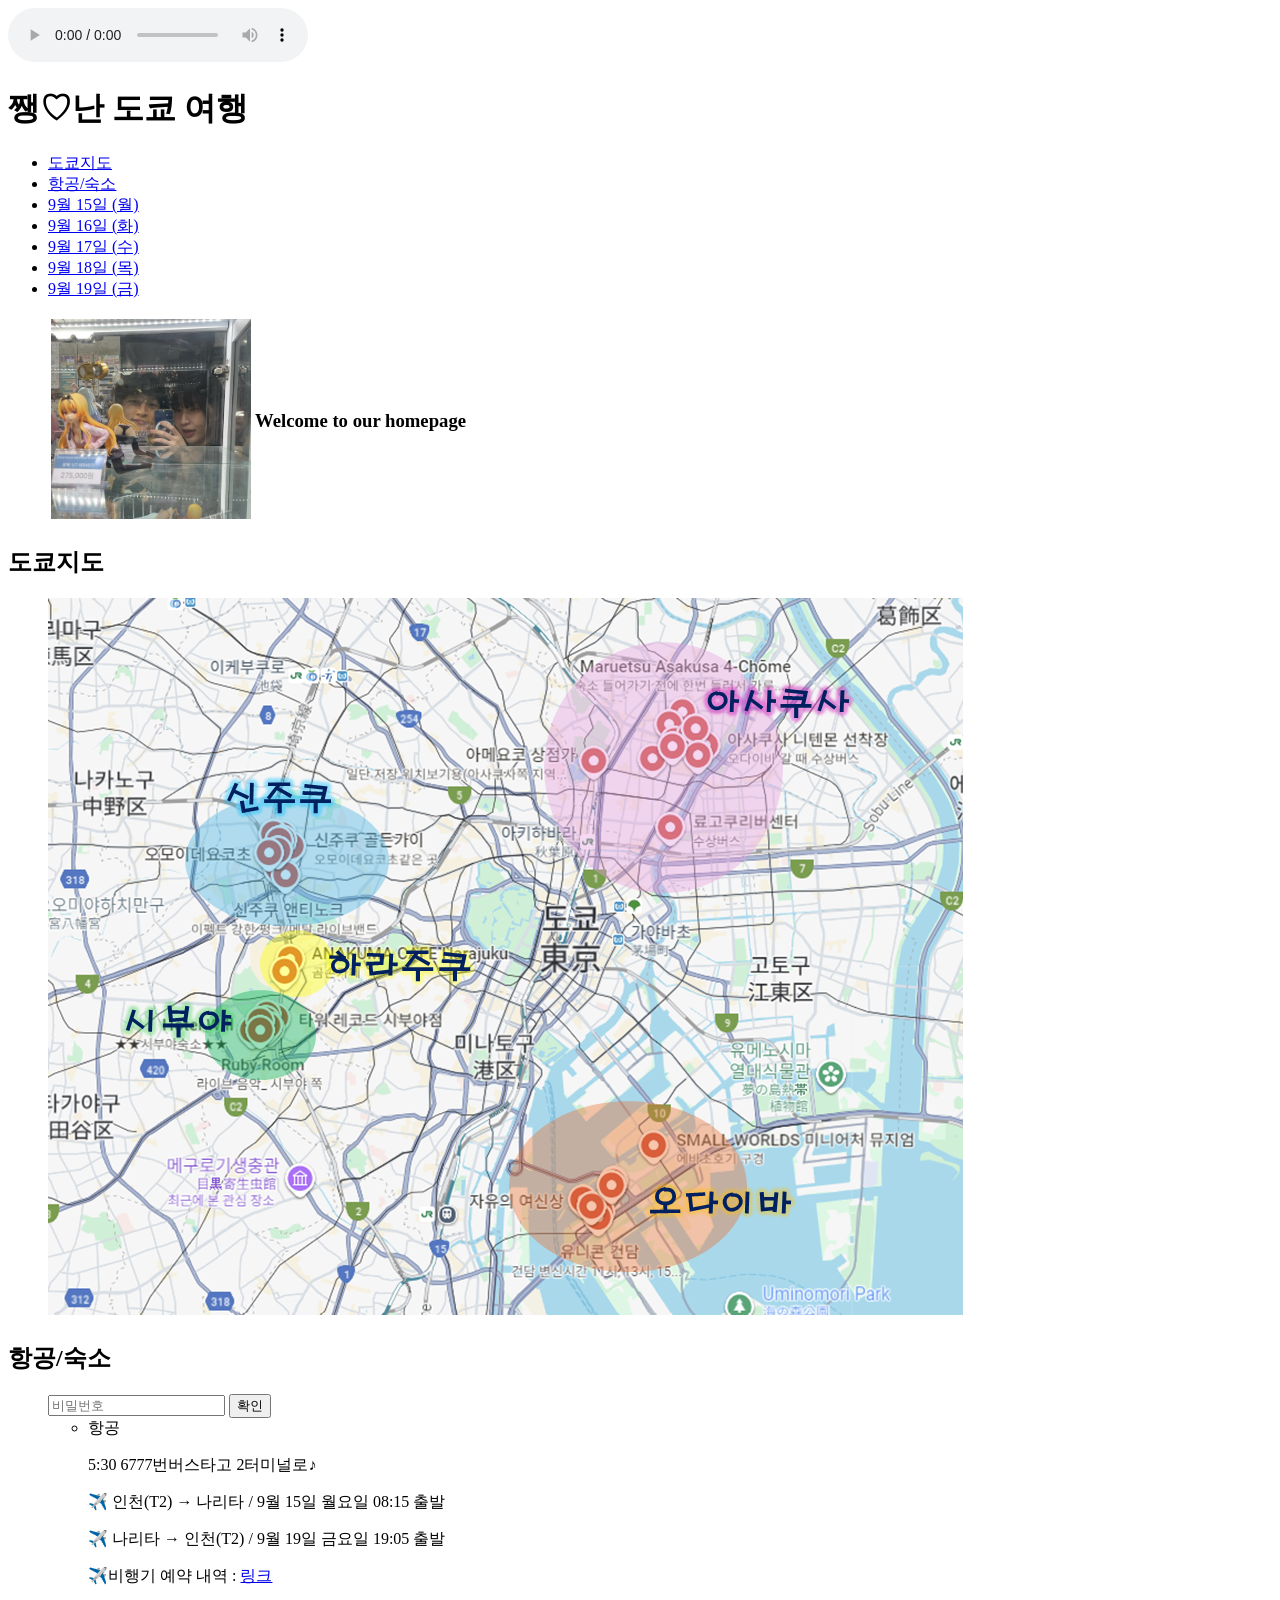
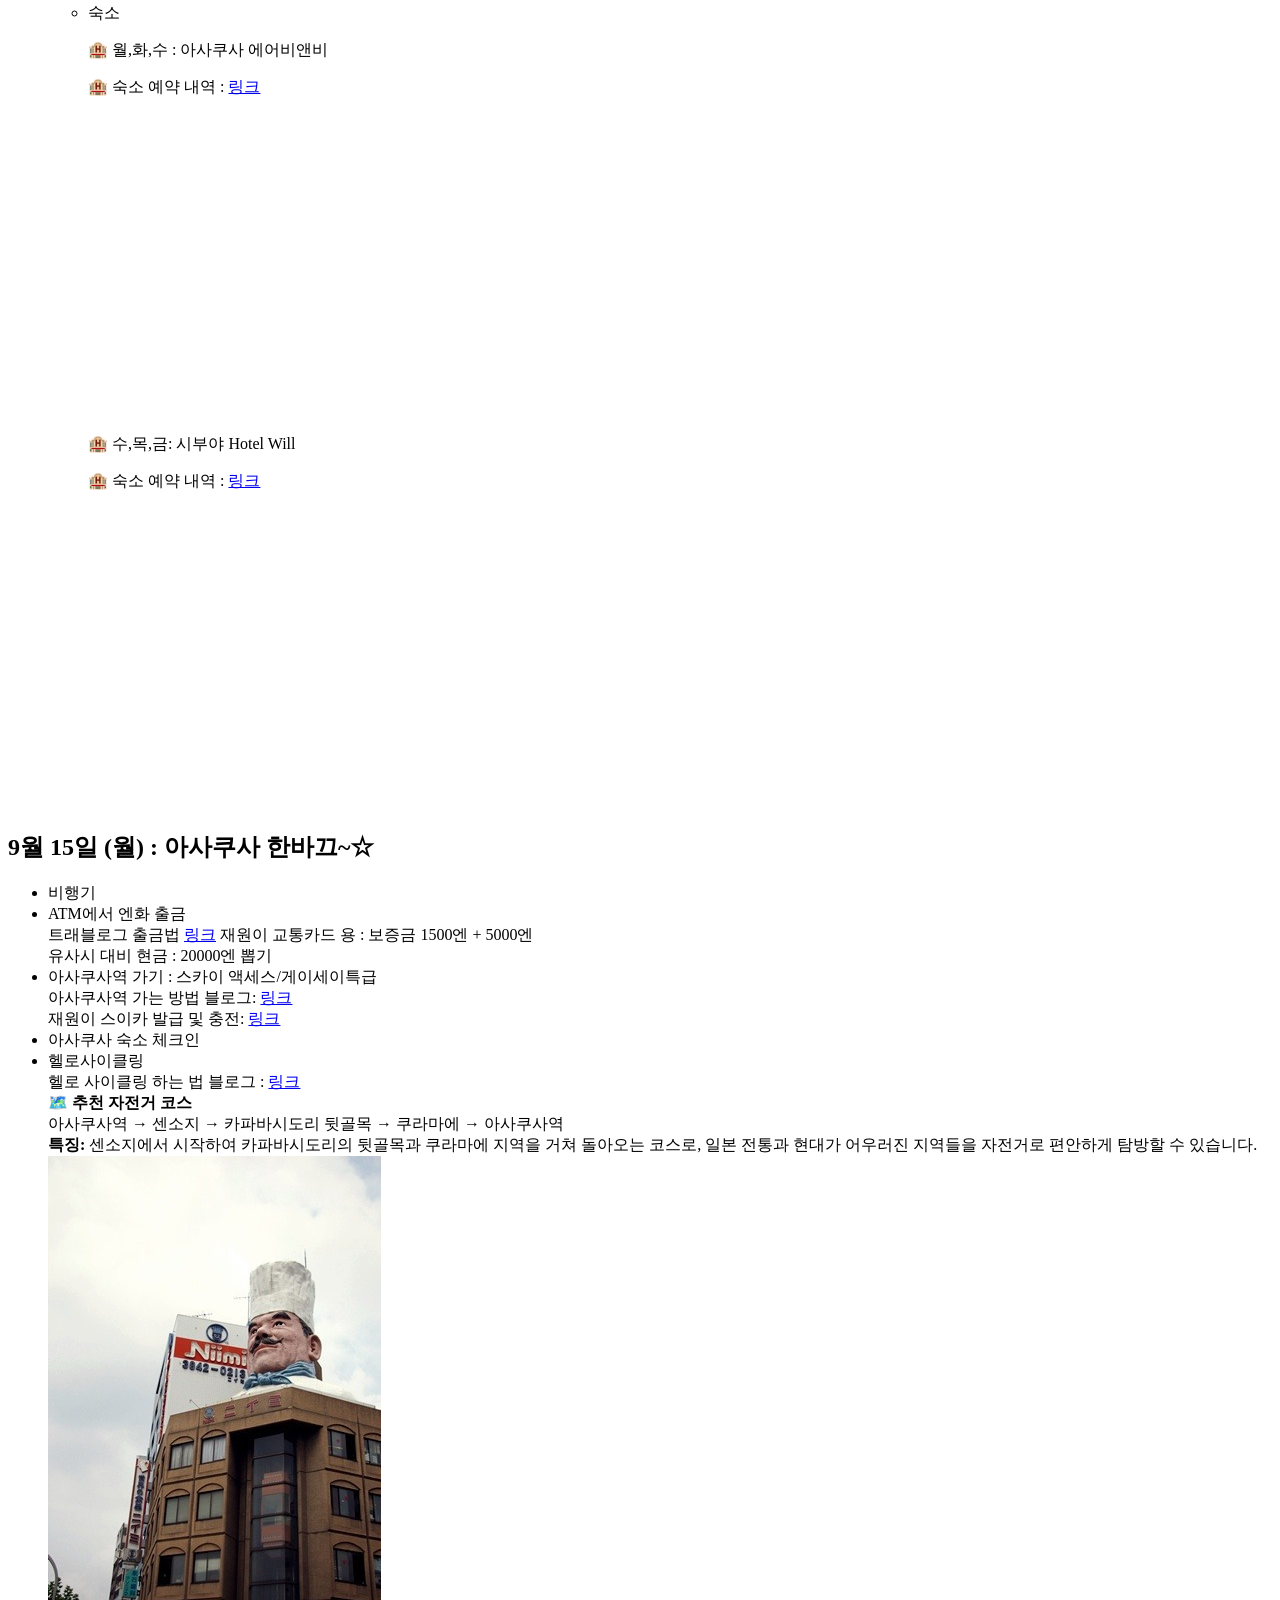
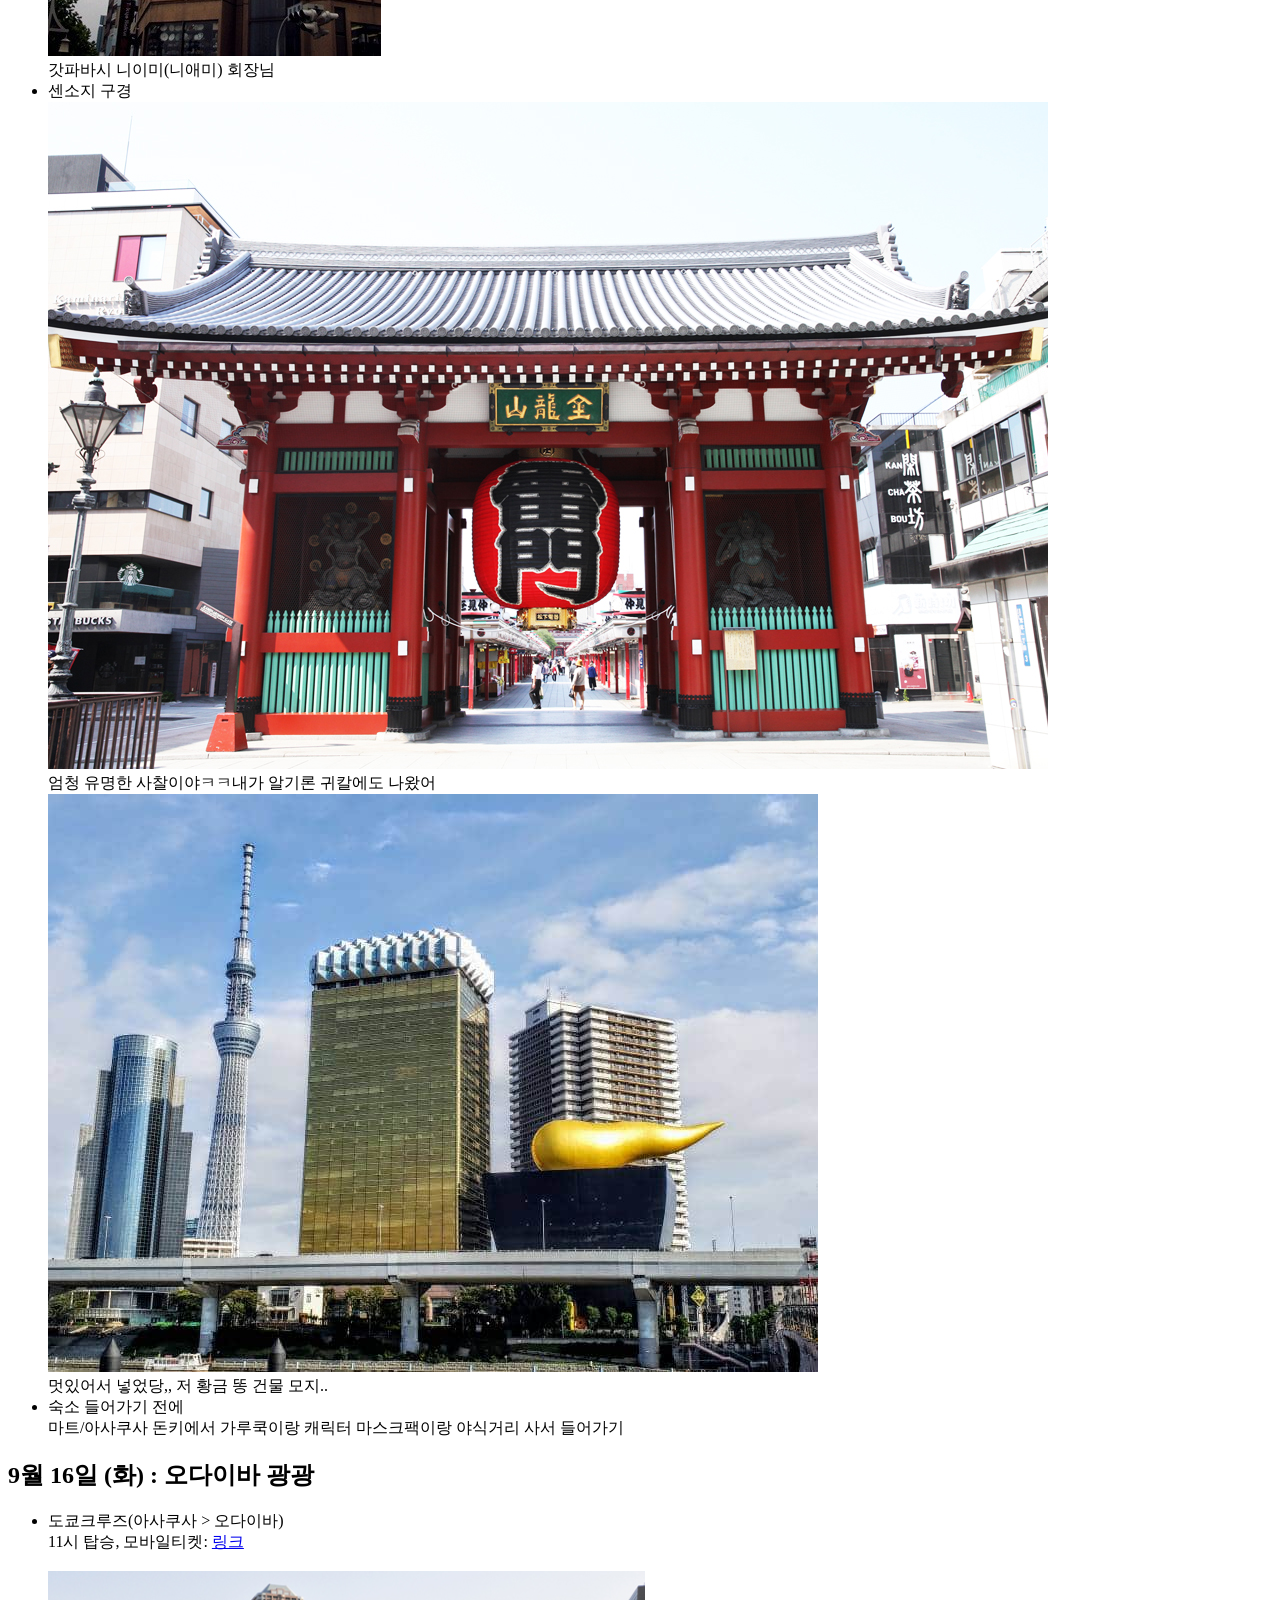
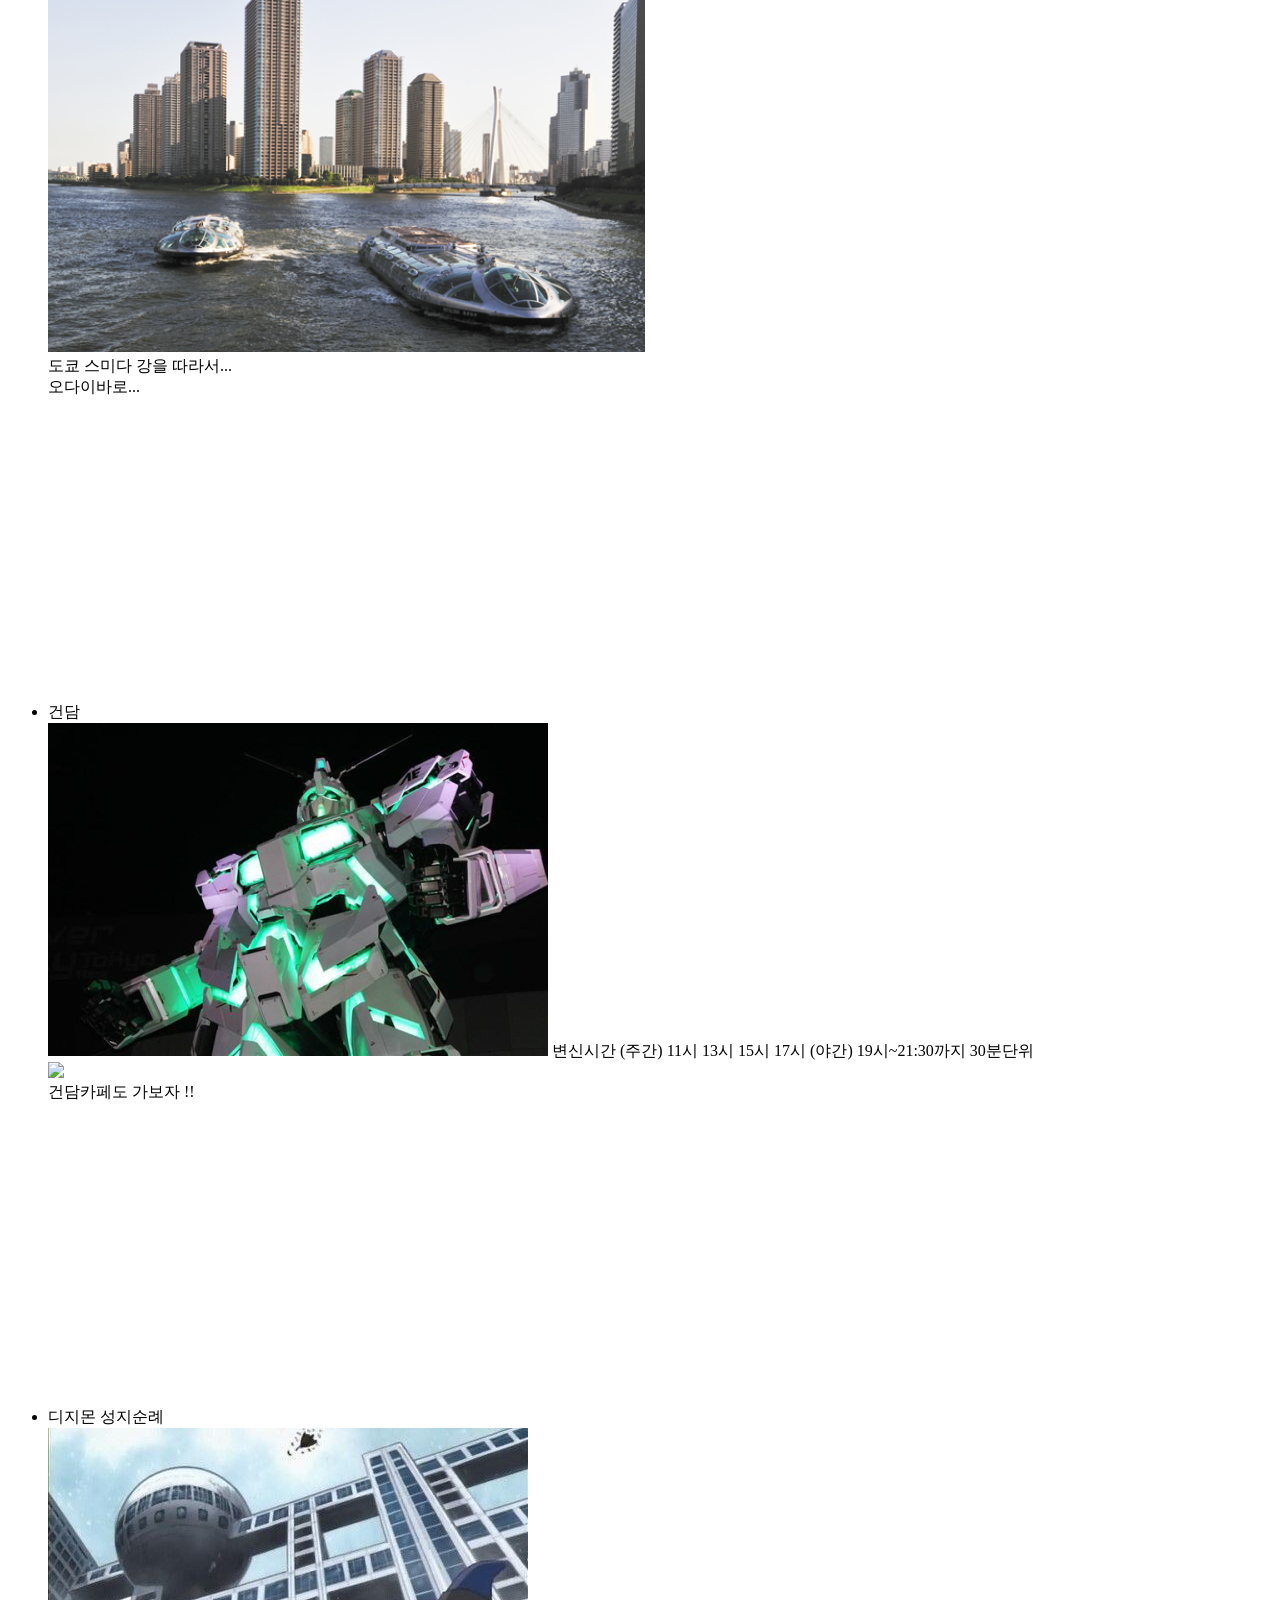
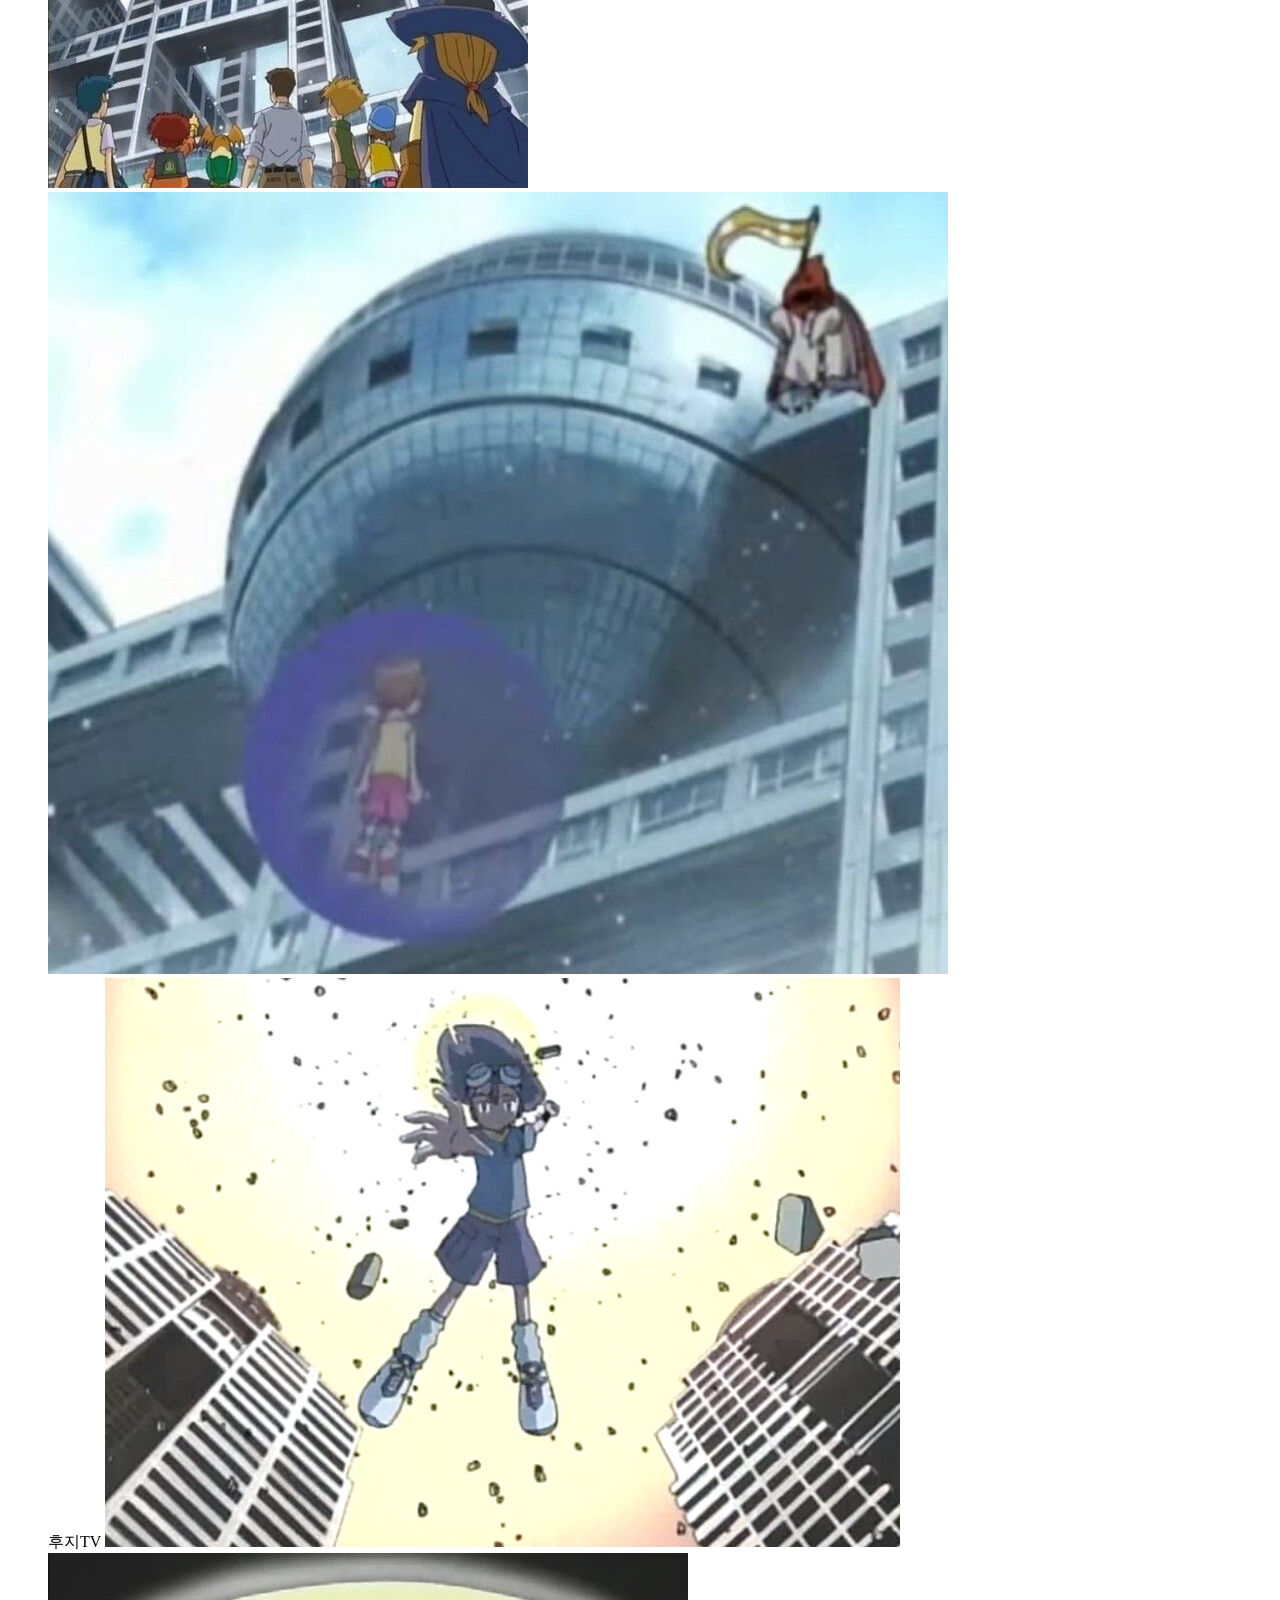
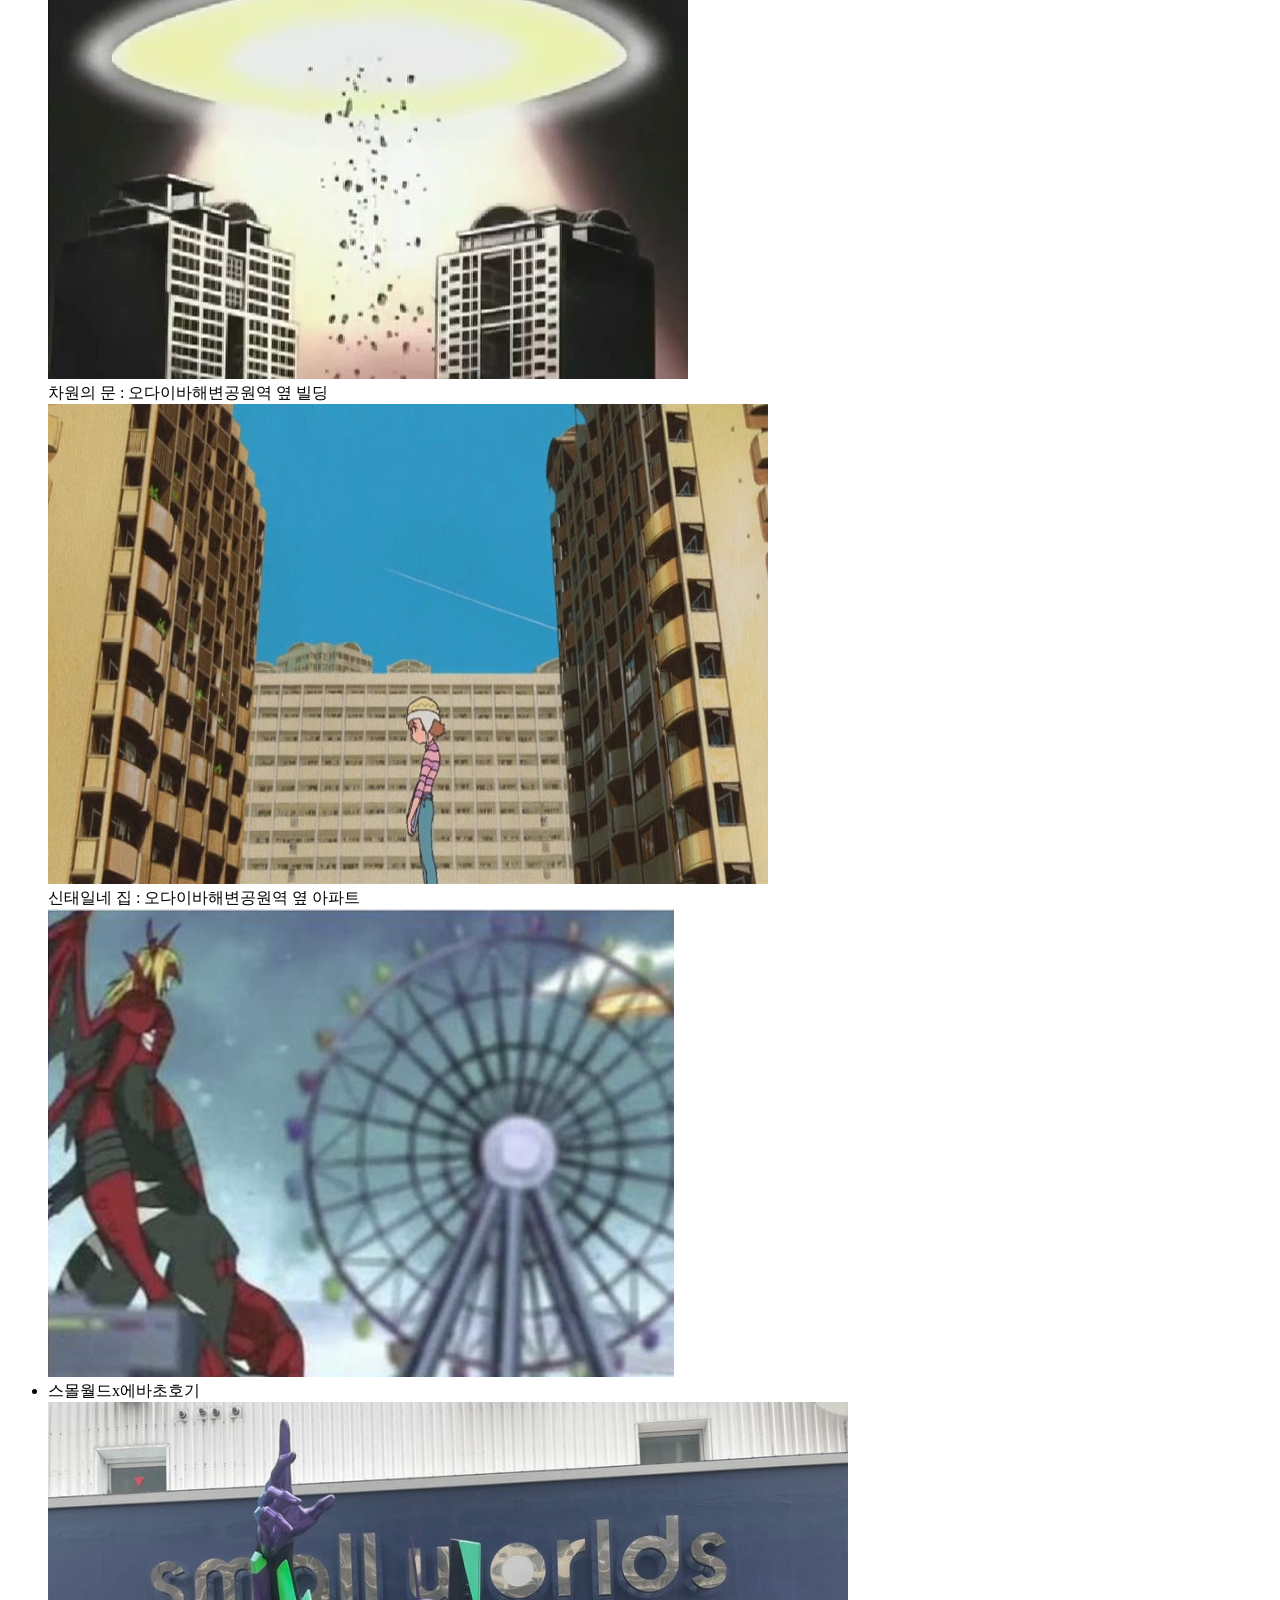
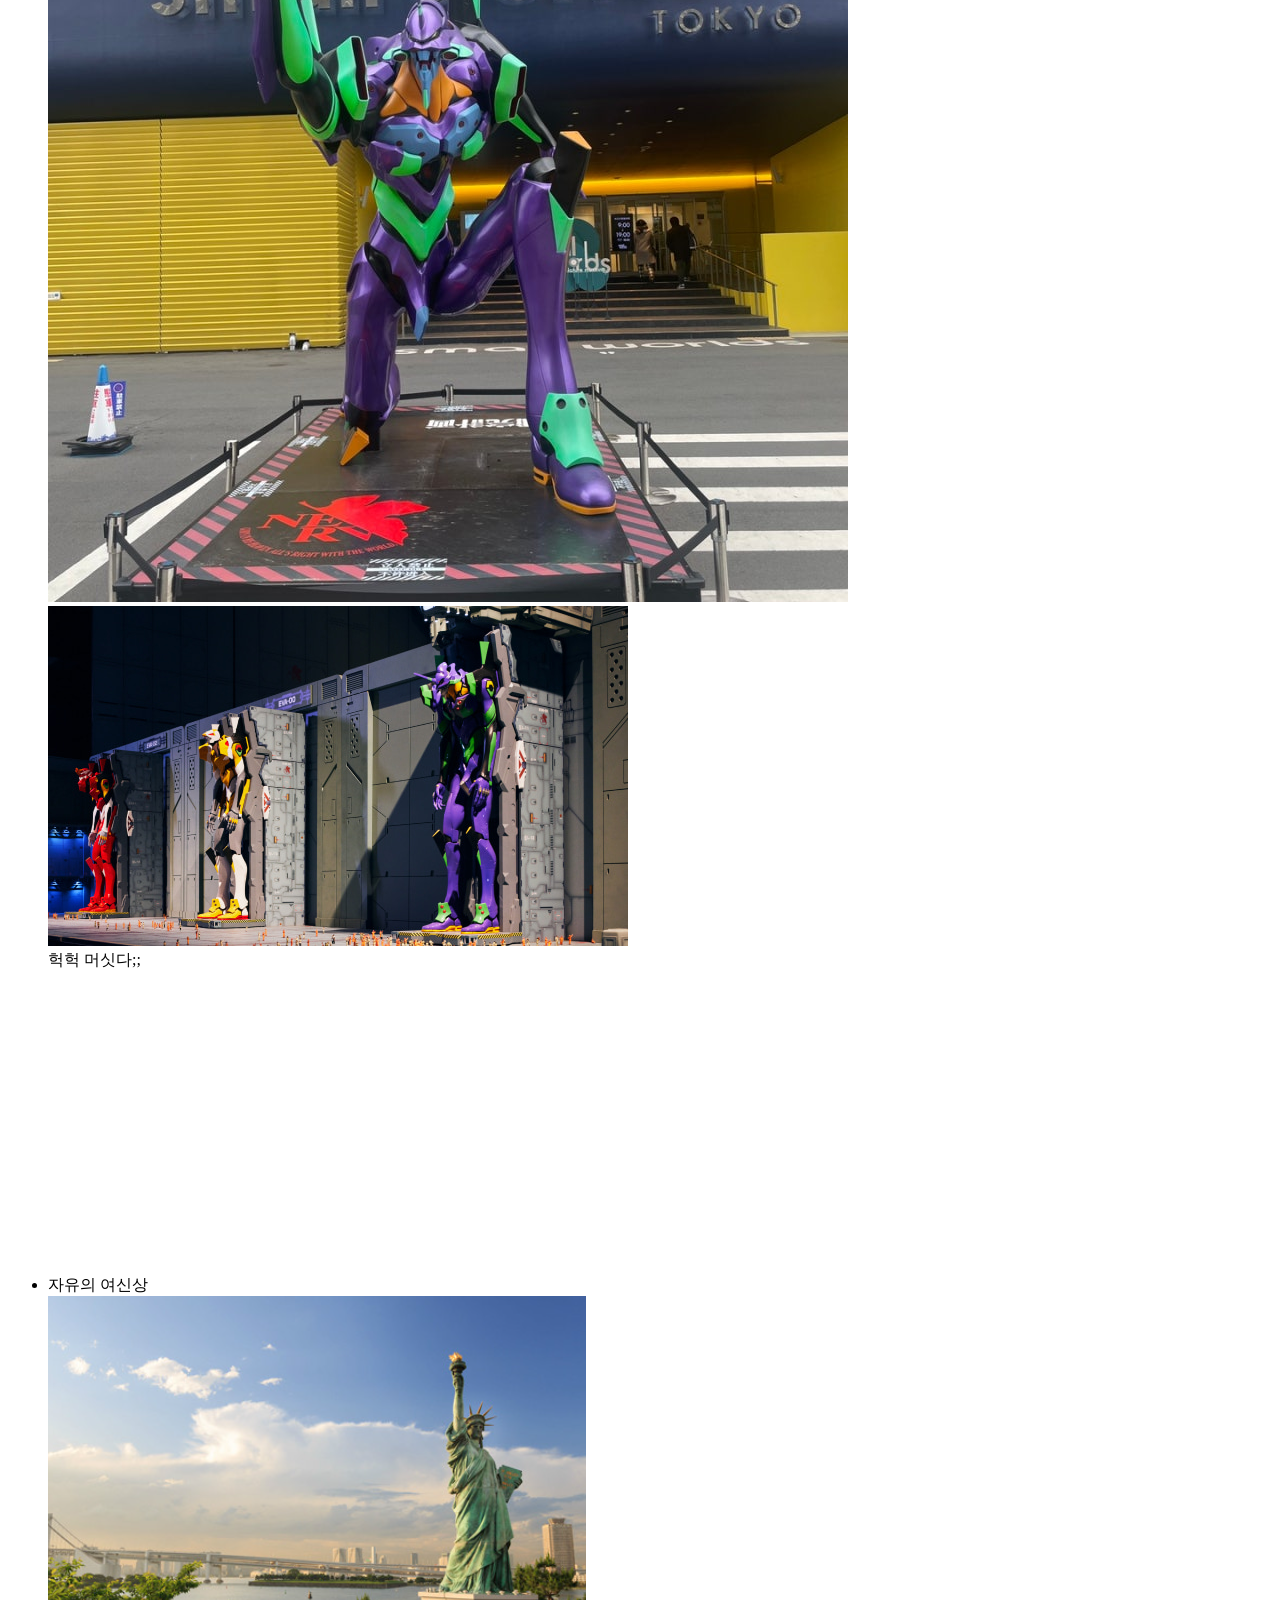
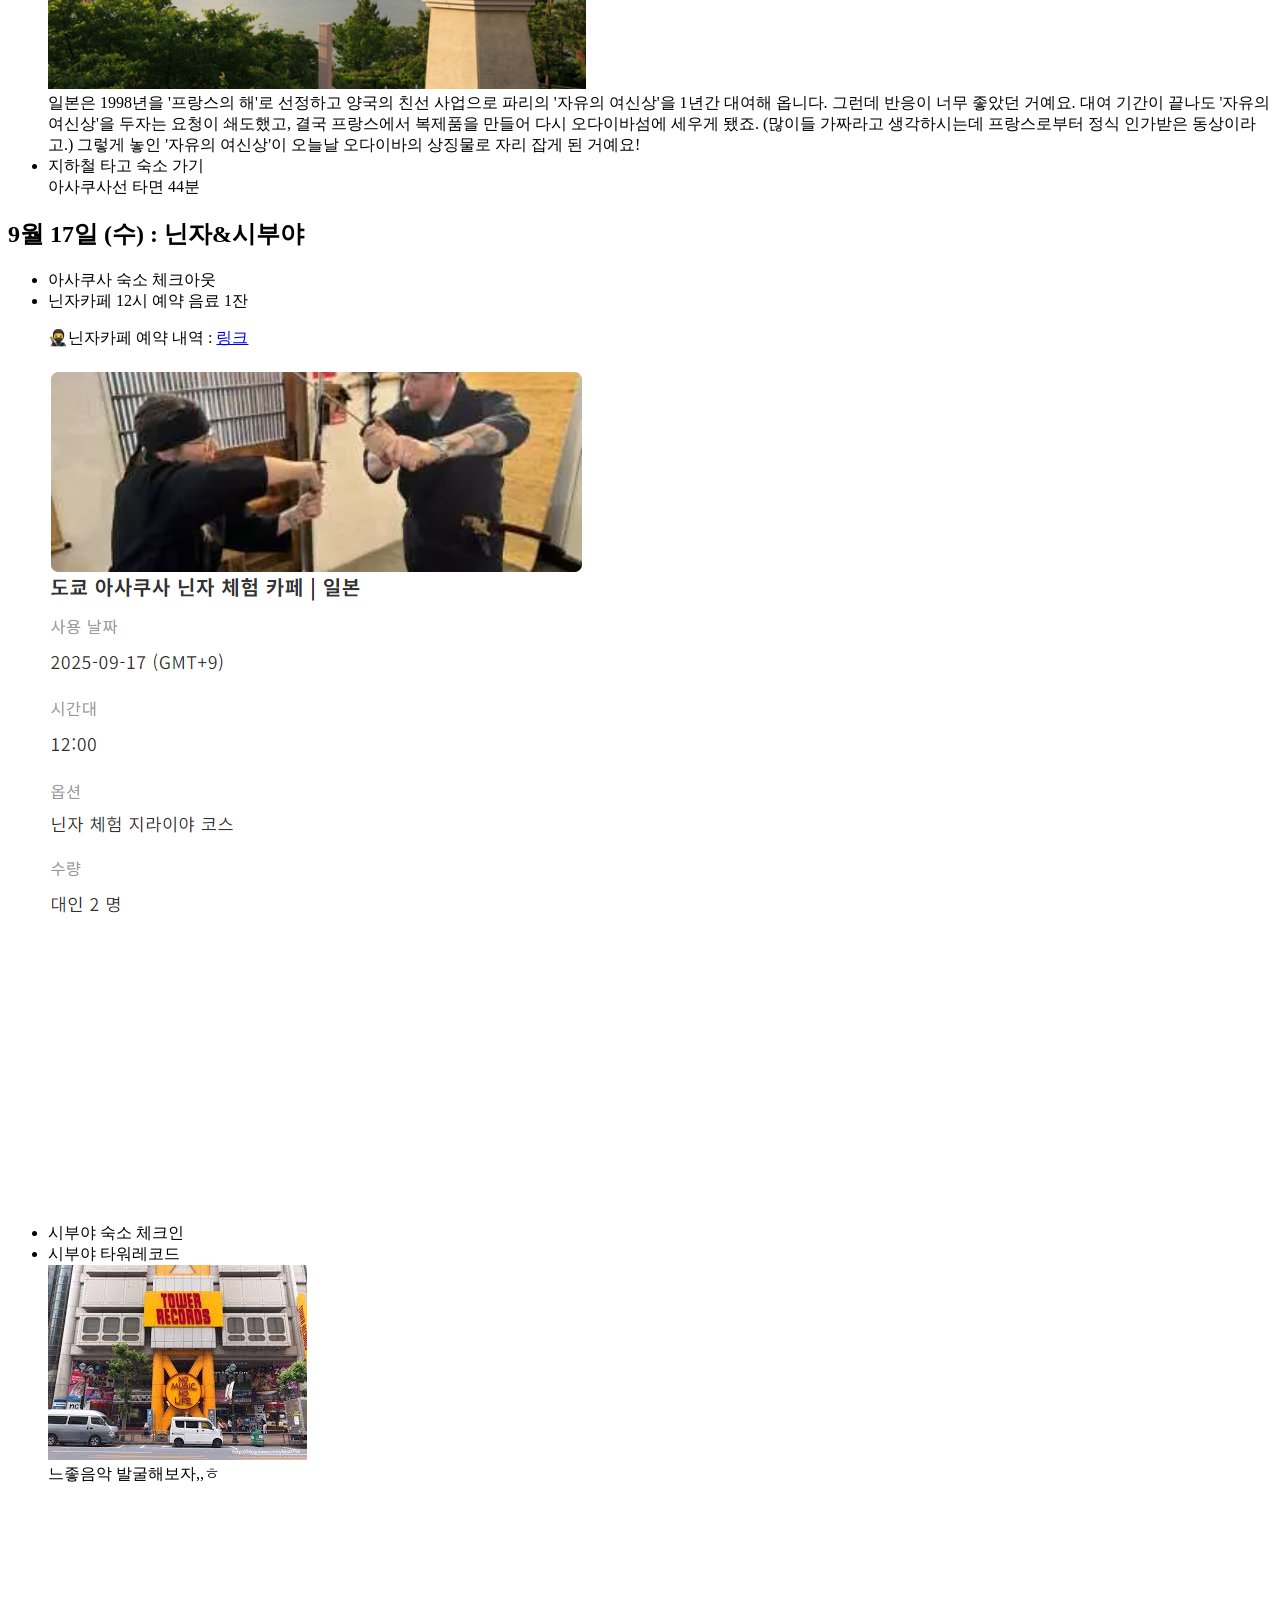
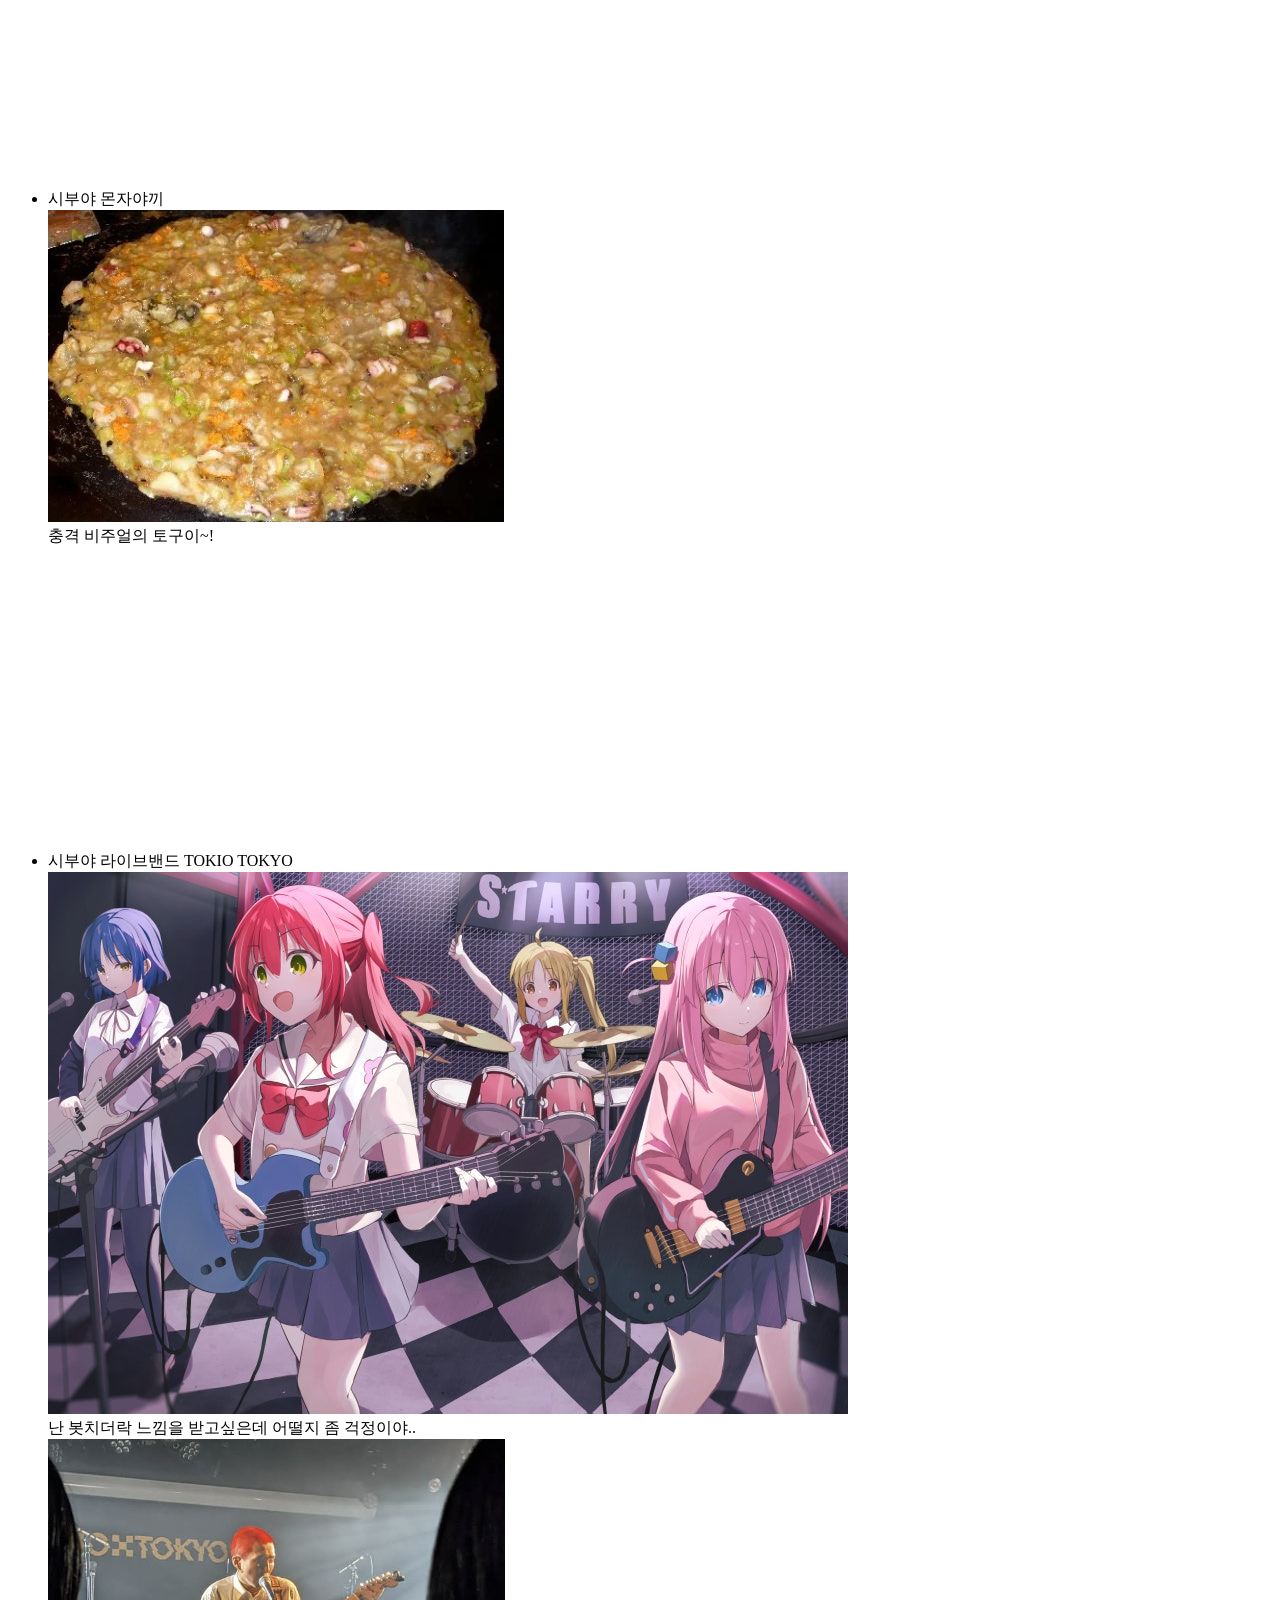
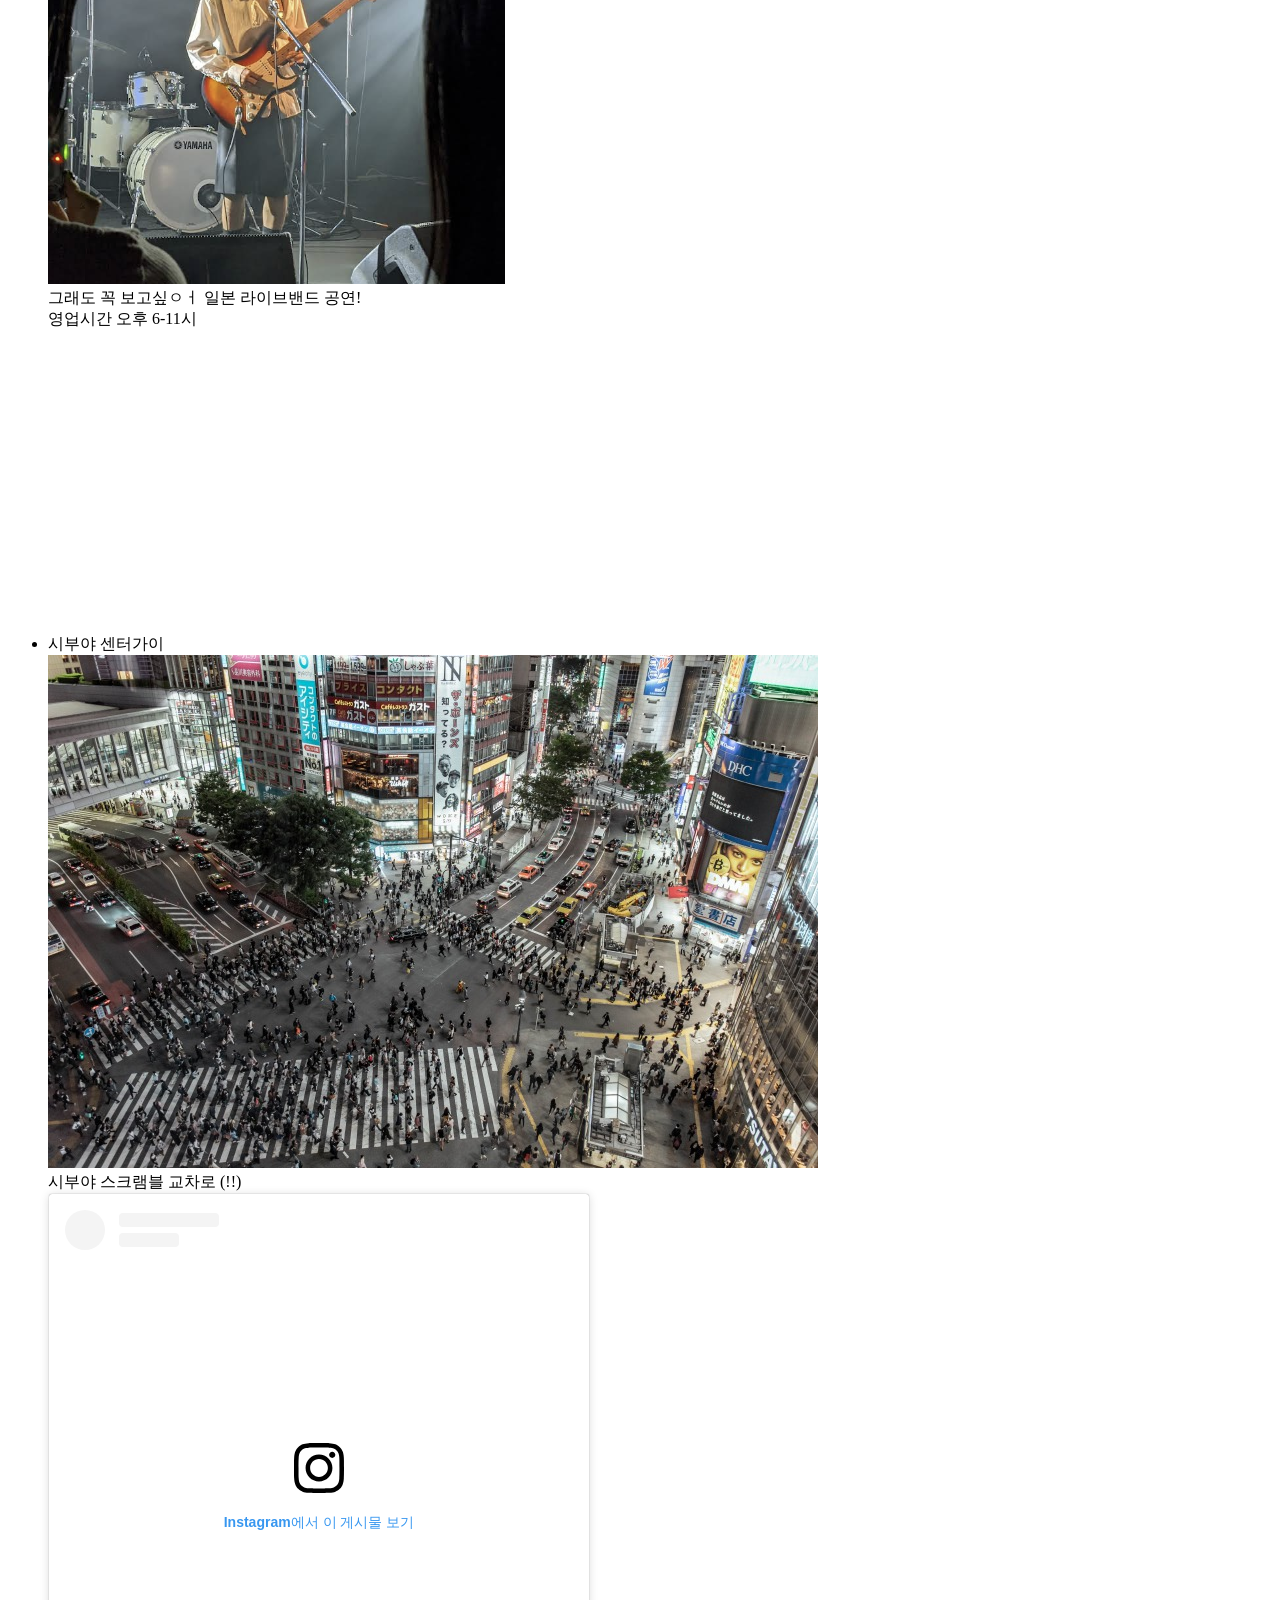
==== 2025.html @ 30880fdd "Update and rename index.html to 2025.html" ====
<!DOCTYPE html>
<html lang="ko">
<head>
<meta charset="UTF-8">
<meta name="viewport" content="width=device-width, initial-scale=1.0">
<title>쨍난도쿄여행</title>
<link rel="stylesheet" href="style_2025.css">
<link rel="apple-touch-icon" sizes="180x180" href="/apple-touch-icon.png">
</head>
  
<body id = '#top'>
 <audio id="audioPlayer" controls loop autoplay>
  <source src="main/에반게리온.mp3" type="audio/mpeg">
 </audio>
  
<header>
  <h1>쨍♡난 도쿄 여행</h1>
</header>

<nav>
  <ul>
    <li><a href="#01">도쿄지도</a></li>
    <li><a href="#day0">항공/숙소</a></li>
    <li><a href="#day1">9월 15일 (월)</a></li>
    <li><a href="#day2">9월 16일 (화)</a></li>
    <li><a href="#day3">9월 17일 (수)</a></li>
    <li><a href="#day4">9월 18일 (목)</a></li>
    <li><a href="#day5">9월 19일 (금)</a></li>
  </ul>
</nav>

<main>

 <section id="00">
    <ul>
      <table class="no-border-table">
      <tr>
        <td class="col-img">
          <img src="profile/쨍난.jpg" width="200px">
        </td>
        <td class="col-text">
          <h3>Welcome to our homepage</h3>
        </td>
      </tr>
      </table>
    </ul>
  </section>
  
  <section id="01">
    <h2>도쿄지도</h2>
    <ul>
    <img src="main/tokyo1.png">
    </ul>
  </section>
  
<section id="day0">
    <h2>항공/숙소</h2>
  <ul>
  <!-- 비밀번호 입력창 -->
  <div class="password-box">
    <input type="password" id="password" placeholder="비밀번호">
    <button id="passwordBtn">확인</button>
  </div>
    <div id="secret" class="hidden-content">
      <ul>
        <li>항공
          <div class="content">
            <p>5:30 6777번버스타고 2터미널로♪</p>
            <p>✈️ 인천(T2) → 나리타 / 9월 15일 월요일 08:15 출발</p>
            <p>✈️ 나리타 → 인천(T2) / 9월 19일 금요일 19:05 출발</p>
            <p>✈️비행기 예약 내역 : <a href="https://mail.google.com/mail/mu/mp/515/#cv/tokyovoucher/1988d167a6b8b844">링크</a></p>
          </div>
        </li>
        <li>숙소
          <div class="content">
            <p>🏨 월,화,수 : 아사쿠사 에어비앤비</p>
            <p>🏨 숙소 예약 내역 : <a href="https://mail.google.com/mail/mu/mp/515/#cv/tokyovoucher/19919bb34c7dfc28">링크</a></p>
            <div class="map-container">
              <iframe src="https://www.google.com/maps/embed?pb=!1m18!1m12!1m3!1d103661.14071897719!2d139.72809185820313!3d35.716118000000016!2m3!1f0!2f0!3f0!3m2!1i1024!2i768!4f13.1!3m3!1m2!1s0x60188ec1f4a38893%3A0xd3f6485878320561!2zMy1jaMWNbWUtMi0xIEFzYWt1c2EsIFRhaXRvIENpdHksIFRva3lvIDExMS0wMDMyIOydvOuzuA!5e0!3m2!1sko!2skr!4v1757074989190!5m2!1sko!2skr" width="300" height="300" style="border:0;" allowfullscreen="" loading="lazy" referrerpolicy="no-referrer-when-downgrade"></iframe>
            </div>
              <p>🏨 수,목,금: 시부야 Hotel Will</p>
              <p>🏨 숙소 예약 내역 : <a href="https://mail.google.com/mail/mu/mp/515/#cv/tokyovoucher/19919bca79834b82">링크</a></p>
            <div class="map-container">
              <iframe src="https://www.google.com/maps/embed?pb=!1m18!1m12!1m3!1d207419.24212882234!2d139.570084328125!3d35.67883246763549!2m3!1f0!2f0!3f0!3m2!1i1024!2i768!4f13.1!3m3!1m2!1s0x60188caa2fdbf35d%3A0x8a3c21a6591ed9cb!2sHotel%20Will!5e0!3m2!1sko!2skr!4v1757075080521!5m2!1sko!2skr" width="300" height="300" style="border:0;" allowfullscreen="" loading="lazy" referrerpolicy="no-referrer-when-downgrade"></iframe>
            </div>
          </div>
        </li>
      </ul>
    </div>
  </ul>
  </section>

  <section id="day1">
    <h2>9월 15일 (월) : 아사쿠사 한바끄~☆</h2>
    <ul>
      <li>비행기</li>
      <li>ATM에서 엔화 출금
        <div class="content">
          트래블로그 출금법 <a href="https://m.blog.naver.com/PostView.naver?blogId=travelwallet&logNo=223092449168&proxyReferer=https:%2F%2Fwww.google.com%2F&trackingCode=external">링크</a>
          재원이 교통카드 용 : 보증금 1500엔 + 5000엔<br>
          유사시 대비 현금 : 20000엔 뽑기
        </div>
      </li>
      <li>아사쿠사역 가기 : 스카이 액세스/게이세이특급
        <div class="content">
          아사쿠사역 가는 방법 블로그: <a href="https://blog.naver.com/c131444/223944626950">링크</a>
          <br>재원이 스이카 발급 및 충전: <a href="https://m.blog.naver.com/PostView.naver?blogId=lia_il&logNo=223382134183&proxyReferer=https:%2F%2Fwww.google.com%2F&trackingCode=external">링크</a>
        </div>
      </li>
      <li>아사쿠사 숙소 체크인</li>
      <li>헬로사이클링
        <div class="content">
          헬로 사이클링 하는 법 블로그 : <a href="https://blog.naver.com/mujun_kim/223240915536">링크</a>
          <br><b>🗺️ 추천 자전거 코스</b><br>
          아사쿠사역 → 센소지 → 카파바시도리 뒷골목 → 쿠라마에 → 아사쿠사역<br>
          <b>특징:</b> 센소지에서 시작하여 카파바시도리의 뒷골목과 쿠라마에 지역을 거쳐 돌아오는 코스로, 일본 전통과 현대가 어우러진 지역들을 자전거로 편안하게 탐방할 수 있습니다.<br>
          <img src="0915/IMG_8761.jpeg"><br>
          갓파바시 니이미(니애미) 회장님<br>
        </div>
      </li>
      <li>센소지 구경
        <div class="content">
          <img src="0915/0915_1.jpg"><br>
          엄청 유명한 사찰이야ㅋㅋ내가 알기론 귀칼에도 나왔어<br>
          <img src="0915/0915_2.jpg"><br>
          멋있어서 넣었당,, 저 황금 똥 건물 모지..
        </div>
      </li>
      <li>숙소 들어가기 전에
        <div class="content">
        마트/아사쿠사 돈키에서 가루쿡이랑 캐릭터 마스크팩이랑 야식거리 사서 들어가기 
        </div>
      </li>
    </ul>
  </section>

  <section id="day2">
    <h2>9월 16일 (화) : 오다이바 광광</h2>
    <ul>
      <li>도쿄크루즈(아사쿠사 > 오다이바)
        <div class="content">
          11시 탑승, 모바일티켓: <a href="https://quickticket.moala.fun/books?id=ef71d6a9-a91c-456f-9ec4-4ed32c27f8d4">링크</a><br>
          <br><img src="0916/sumida.png"><br>
          도쿄 스미다 강을 따라서...<br>
          오다이바로...<br>
          <div class="map-container">
            <iframe src="https://www.google.com/maps/embed?pb=!1m18!1m12!1m3!1d809.8895795828621!2d139.79850566678067!3d35.71248519594947!2m3!1f0!2f0!3f0!3m2!1i1024!2i768!4f13.1!3m3!1m2!1s0x60188ec47f298a41%3A0x304e9b1688338d74!2z7JWE7IKs7L-g7IKsIOuLiO2FkOuqrCDshKDssKnsnqU!5e0!3m2!1sko!2skr!4v1757216198646!5m2!1sko!2skr" width="300" height="300" style="border:0;" allowfullscreen="" loading="lazy" referrerpolicy="no-referrer-when-downgrade"></iframe>
          </div>
        </div>
      </li>
      <li>건담
        <div class="content">
          <img src="0916/jumdan.jpg">
          변신시간 (주간) 11시 13시 15시 17시 (야간) 19시~21:30까지 30분단위<br>
          <img src="0916/jumdam2.jpeg"><br>
          건담카페도 가보자 !!<br>
          <div class="map-container">
            <iframe src="https://www.google.com/maps/embed?pb=!1m18!1m12!1m3!1d207419.24212882234!2d139.570084328125!3d35.67883246763549!2m3!1f0!2f0!3f0!3m2!1i1024!2i768!4f13.1!3m3!1m2!1s0x601889f9d3522d23%3A0xf850caf38214ddd9!2z6rG064u067Kg7J207IqkIOuPhOy_hA!5e0!3m2!1sko!2skr!4v1757250117125!5m2!1sko!2skr" width="400" height="300" style="border:0;" allowfullscreen="" loading="lazy" referrerpolicy="no-referrer-when-downgrade"></iframe>
          </div>
        </div>
      </li>
      <li>디지몬 성지순례
        <div class="content">
          <img src="0916/digimon1.jpg"><br>
          <img src="0916/digimon3.jpg"><br>
          후지TV
          <img src="0916/digimon4.png"><br>
          <img src="0916/digimon7.jpg"><br>
          차원의 문 : 오다이바해변공원역 옆 빌딩<br>
          <img src="0916/digimon8.jpg"><br>
          신태일네 집 : 오다이바해변공원역 옆 아파트<br>
          <img src="0916/digimon5.png"><br>
        </div>
      </li>
      <li>스몰월드x에바초호기
        <div class="content">
          <img src="0916/eva1.jpeg"><br>
          <img src="0916/eva2.jpg"><br>
          헉헉 머싯다;;
          <div class="map-container">
            <iframe src="https://www.google.com/maps/embed?pb=!1m18!1m12!1m3!1d103709.62106441117!2d139.6524817890625!3d35.67883246763549!2m3!1f0!2f0!3f0!3m2!1i1024!2i768!4f13.1!3m3!1m2!1s0x601889e79b851265%3A0x2f700d5e68285182!2zU01BTEwgV09STERTIOuvuOuLiOyWtOyymCDrrqTsp4Dsl4Q!5e0!3m2!1sko!2skr!4v1757330574586!5m2!1sko!2skr" width="400" height="300" style="border:0;" allowfullscreen="" loading="lazy" referrerpolicy="no-referrer-when-downgrade"></iframe>
          </div>
        </div>
      </li>
      <li>자유의 여신상
        <div class="content">
          <img src="0916/free.png"><br>
          일본은 1998년을 '프랑스의 해'로 선정하고 양국의 친선 사업으로 파리의 '자유의 여신상'을 1년간 대여해 옵니다. 그런데 반응이 너무 좋았던 거예요. 대여 기간이 끝나도 '자유의 여신상'을 두자는 요청이 쇄도했고, 결국 프랑스에서 복제품을 만들어 다시 오다이바섬에 세우게 됐죠. (많이들 가짜라고 생각하시는데 프랑스로부터 정식 인가받은 동상이라고.) 그렇게 놓인 '자유의 여신상'이 오늘날 오다이바의 상징물로 자리 잡게 된 거예요!
        </div>
      </li>
      <li>지하철 타고 숙소 가기
        <div class="content">
          아사쿠사선 타면 44분
        </div>
      </li>
    </ul>
  </section>

  <section id="day3">
    <h2>9월 17일 (수) : 닌자&시부야</h2>
    <ul>
      <li>아사쿠사 숙소 체크아웃</li>
      <li>닌자카페 12시 예약 음료 1잔
        <div class="content">
          <p>🥷닌자카페 예약 내역 : <a href="https://mail.google.com/mail/mu/mp/515/#cv/tokyovoucher/198e19f908e83728">링크</a></p>
          <img src="0917/ninja.png">
          <div class="map-container">
            <iframe src="https://www.google.com/maps/embed?pb=!1m18!1m12!1m3!1d207419.24212882234!2d139.570084328125!3d35.67883246763549!2m3!1f0!2f0!3f0!3m2!1i1024!2i768!4f13.1!3m3!1m2!1s0x60188e94e1c3d06f%3A0x6aeef619cd1e1524!2sNinja%20Experience%20Cafe%20Asakusa%20In%20Tokyo!5e0!3m2!1sko!2skr!4v1757250170881!5m2!1sko!2skr" width="400" height="300" style="border:0;" allowfullscreen="" loading="lazy" referrerpolicy="no-referrer-when-downgrade"></iframe>
          </div>
        </div>
      </li>
      <li>시부야 숙소 체크인</li>
      <li>시부야 타워레코드
        <div class="content">
          <img src="0917/tower.jpeg"><br>
          느좋음악 발굴해보자,,ㅎ
          <div class="map-container">
           <iframe src="https://www.google.com/maps/embed?pb=!1m18!1m12!1m3!1d3241.6130187224926!2d139.69851031136594!3d35.66190487247919!2m3!1f0!2f0!3f0!3m2!1i1024!2i768!4f13.1!3m3!1m2!1s0x60188ca87eba86d5%3A0xc878b2fe3fed54f0!2z7YOA7JuMIOugiOy9lOuTnCDsi5zrtoDslbzsoJA!5e0!3m2!1sko!2skr!4v1757331106709!5m2!1sko!2skr" width="400" height="300" style="border:0;" allowfullscreen="" loading="lazy" referrerpolicy="no-referrer-when-downgrade"></iframe> 
          </div>
      </li>
      <li>시부야 몬자야끼
        <div class="content">
          <img src="0917/monja.png"><br>
            충격 비주얼의 토구이~!<br>
            <div class="map-container">
             <iframe src="https://www.google.com/maps/embed?pb=!1m18!1m12!1m3!1d207419.24212882234!2d139.570084328125!3d35.67883246763549!2m3!1f0!2f0!3f0!3m2!1i1024!2i768!4f13.1!3m3!1m2!1s0x60188d5cd4b42aa1%3A0x1b75d283cc22eeba!2z7Lig7YKk7Iuc66eI66qs7J6QIOyYpOy9lOqyjCDsi5zrtoDslbw!5e0!3m2!1sko!2skr!4v1757331226906!5m2!1sko!2skr" width="400" height="300" style="border:0;" allowfullscreen="" loading="lazy" referrerpolicy="no-referrer-when-downgrade"></iframe>
            </div>
        </div>
      </li>
      <li>시부야 라이브밴드 TOKIO TOKYO
        <div class="content">
          <img src="0917/rubyroom2.jpg"><br>
            난 봇치더락 느낌을 받고싶은데 어떨지 좀 걱정이야..<br>
          <img src="0917/live.png"><br>
            그래도 꼭 보고싶ㅇㅓ 일본 라이브밴드 공연!<br>
            영업시간 오후 6-11시
          <div class="map-container">
            <iframe src="https://www.google.com/maps/embed?pb=!1m18!1m12!1m3!1d3241.587514025552!2d139.69898649999996!3d35.66253309999998!2m3!1f0!2f0!3f0!3m2!1i1024!2i768!4f13.1!3m3!1m2!1s0x60188d99b2b7ebcf%3A0xf530897bab438c80!2sTOKIO%20TOKYO!5e0!3m2!1sko!2skr!4v1757846108233!5m2!1sko!2skr" width="400" height="300" style="border:0;" allowfullscreen="" loading="lazy" referrerpolicy="no-referrer-when-downgrade"></iframe>
          </div>
        </div>
      </li>
      <li>시부야 센터가이
        <div class="content">
          <img src="0917/center.jpg"><br>
          시부야 스크램블 교차로 (!!)
            <blockquote class="instagram-media" data-instgrm-captioned data-instgrm-permalink="https://www.instagram.com/reel/DNKeWcAvkE1/?utm_source=ig_embed&amp;utm_campaign=loading" data-instgrm-version="14" style=" background:#FFF; border:0; border-radius:3px; box-shadow:0 0 1px 0 rgba(0,0,0,0.5),0 1px 10px 0 rgba(0,0,0,0.15); margin: 1px; max-width:540px; min-width:326px; padding:0; width:99.375%; width:-webkit-calc(100% - 2px); width:calc(100% - 2px);"><div style="padding:16px;"> <a href="https://www.instagram.com/reel/DNKeWcAvkE1/?utm_source=ig_embed&amp;utm_campaign=loading" style=" background:#FFFFFF; line-height:0; padding:0 0; text-align:center; text-decoration:none; width:100%;" target="_blank"> <div style=" display: flex; flex-direction: row; align-items: center;"> <div style="background-color: #F4F4F4; border-radius: 50%; flex-grow: 0; height: 40px; margin-right: 14px; width: 40px;"></div> <div style="display: flex; flex-direction: column; flex-grow: 1; justify-content: center;"> <div style=" background-color: #F4F4F4; border-radius: 4px; flex-grow: 0; height: 14px; margin-bottom: 6px; width: 100px;"></div> <div style=" background-color: #F4F4F4; border-radius: 4px; flex-grow: 0; height: 14px; width: 60px;"></div></div></div><div style="padding: 19% 0;"></div> <div style="display:block; height:50px; margin:0 auto 12px; width:50px;"><svg width="50px" height="50px" viewBox="0 0 60 60" version="1.1" xmlns="https://www.w3.org/2000/svg" xmlns:xlink="https://www.w3.org/1999/xlink"><g stroke="none" stroke-width="1" fill="none" fill-rule="evenodd"><g transform="translate(-511.000000, -20.000000)" fill="#000000"><g><path d="M556.869,30.41 C554.814,30.41 553.148,32.076 553.148,34.131 C553.148,36.186 554.814,37.852 556.869,37.852 C558.924,37.852 560.59,36.186 560.59,34.131 C560.59,32.076 558.924,30.41 556.869,30.41 M541,60.657 C535.114,60.657 530.342,55.887 530.342,50 C530.342,44.114 535.114,39.342 541,39.342 C546.887,39.342 551.658,44.114 551.658,50 C551.658,55.887 546.887,60.657 541,60.657 M541,33.886 C532.1,33.886 524.886,41.1 524.886,50 C524.886,58.899 532.1,66.113 541,66.113 C549.9,66.113 557.115,58.899 557.115,50 C557.115,41.1 549.9,33.886 541,33.886 M565.378,62.101 C565.244,65.022 564.756,66.606 564.346,67.663 C563.803,69.06 563.154,70.057 562.106,71.106 C561.058,72.155 560.06,72.803 558.662,73.347 C557.607,73.757 556.021,74.244 553.102,74.378 C549.944,74.521 548.997,74.552 541,74.552 C533.003,74.552 532.056,74.521 528.898,74.378 C525.979,74.244 524.393,73.757 523.338,73.347 C521.94,72.803 520.942,72.155 519.894,71.106 C518.846,70.057 518.197,69.06 517.654,67.663 C517.244,66.606 516.755,65.022 516.623,62.101 C516.479,58.943 516.448,57.996 516.448,50 C516.448,42.003 516.479,41.056 516.623,37.899 C516.755,34.978 517.244,33.391 517.654,32.338 C518.197,30.938 518.846,29.942 519.894,28.894 C520.942,27.846 521.94,27.196 523.338,26.654 C524.393,26.244 525.979,25.756 528.898,25.623 C532.057,25.479 533.004,25.448 541,25.448 C548.997,25.448 549.943,25.479 553.102,25.623 C556.021,25.756 557.607,26.244 558.662,26.654 C560.06,27.196 561.058,27.846 562.106,28.894 C563.154,29.942 563.803,30.938 564.346,32.338 C564.756,33.391 565.244,34.978 565.378,37.899 C565.522,41.056 565.552,42.003 565.552,50 C565.552,57.996 565.522,58.943 565.378,62.101 M570.82,37.631 C570.674,34.438 570.167,32.258 569.425,30.349 C568.659,28.377 567.633,26.702 565.965,25.035 C564.297,23.368 562.623,22.342 560.652,21.575 C558.743,20.834 556.562,20.326 553.369,20.18 C550.169,20.033 549.148,20 541,20 C532.853,20 531.831,20.033 528.631,20.18 C525.438,20.326 523.257,20.834 521.349,21.575 C519.376,22.342 517.703,23.368 516.035,25.035 C514.368,26.702 513.342,28.377 512.574,30.349 C511.834,32.258 511.326,34.438 511.181,37.631 C511.035,40.831 511,41.851 511,50 C511,58.147 511.035,59.17 511.181,62.369 C511.326,65.562 511.834,67.743 512.574,69.651 C513.342,71.625 514.368,73.296 516.035,74.965 C517.703,76.634 519.376,77.658 521.349,78.425 C523.257,79.167 525.438,79.673 528.631,79.82 C531.831,79.965 532.853,80.001 541,80.001 C549.148,80.001 550.169,79.965 553.369,79.82 C556.562,79.673 558.743,79.167 560.652,78.425 C562.623,77.658 564.297,76.634 565.965,74.965 C567.633,73.296 568.659,71.625 569.425,69.651 C570.167,67.743 570.674,65.562 570.82,62.369 C570.966,59.17 571,58.147 571,50 C571,41.851 570.966,40.831 570.82,37.631"></path></g></g></g></svg></div><div style="padding-top: 8px;"> <div style=" color:#3897f0; font-family:Arial,sans-serif; font-size:14px; font-style:normal; font-weight:550; line-height:18px;">Instagram에서 이 게시물 보기</div></div><div style="padding: 12.5% 0;"></div> <div style="display: flex; flex-direction: row; margin-bottom: 14px; align-items: center;"><div> <div style="background-color: #F4F4F4; border-radius: 50%; height: 12.5px; width: 12.5px; transform: translateX(0px) translateY(7px);"></div> <div style="background-color: #F4F4F4; height: 12.5px; transform: rotate(-45deg) translateX(3px) translateY(1px); width: 12.5px; flex-grow: 0; margin-right: 14px; margin-left: 2px;"></div> <div style="background-color: #F4F4F4; border-radius: 50%; height: 12.5px; width: 12.5px; transform: translateX(9px) translateY(-18px);"></div></div><div style="margin-left: 8px;"> <div style=" background-color: #F4F4F4; border-radius: 50%; flex-grow: 0; height: 20px; width: 20px;"></div> <div style=" width: 0; height: 0; border-top: 2px solid transparent; border-left: 6px solid #f4f4f4; border-bottom: 2px solid transparent; transform: translateX(16px) translateY(-4px) rotate(30deg)"></div></div><div style="margin-left: auto;"> <div style=" width: 0px; border-top: 8px solid #F4F4F4; border-right: 8px solid transparent; transform: translateY(16px);"></div> <div style=" background-color: #F4F4F4; flex-grow: 0; height: 12px; width: 16px; transform: translateY(-4px);"></div> <div style=" width: 0; height: 0; border-top: 8px solid #F4F4F4; border-left: 8px solid transparent; transform: translateY(-4px) translateX(8px);"></div></div></div> <div style="display: flex; flex-direction: column; flex-grow: 1; justify-content: center; margin-bottom: 24px;"> <div style=" background-color: #F4F4F4; border-radius: 4px; flex-grow: 0; height: 14px; margin-bottom: 6px; width: 224px;"></div> <div style=" background-color: #F4F4F4; border-radius: 4px; flex-grow: 0; height: 14px; width: 144px;"></div></div></a><p style=" color:#c9c8cd; font-family:Arial,sans-serif; font-size:14px; line-height:17px; margin-bottom:0; margin-top:8px; overflow:hidden; padding:8px 0 7px; text-align:center; text-overflow:ellipsis; white-space:nowrap;"><a href="https://www.instagram.com/reel/DNKeWcAvkE1/?utm_source=ig_embed&amp;utm_campaign=loading" style=" color:#c9c8cd; font-family:Arial,sans-serif; font-size:14px; font-style:normal; font-weight:normal; line-height:17px; text-decoration:none;" target="_blank">こしょー(@kstsjzx100)님의 공유 게시물</a></p></div></blockquote>
            <script async src="//www.instagram.com/embed.js"></script>
        </div>
      </li>
    </ul>
  </section>

  <section id="day4">
    <h2>9월 18일 (목) : 이니셜D체험,,</h2>
    <ul>
      <li>유니클로 하라주쿠점 커스텀프린팅 오픈런(11시)
        <div class="content">
          커스텀프린팅 설명 블로그 <a href="https://m.blog.naver.com/djwls4531/223551786785">링크</a><br>
        </div>
      </li>
      <li>기다리면서 시부야 프리쿠라
       <div class="content">
        <img src="0918/kura.jpeg"><br>
         라이크 브래드피트<br>
       </div>
      </li>
      <li>신주쿠 이동</li>
      <li>신주쿠의 낮
        <div class="content">
          신주쿠 구경거리<a href="https://gall.dcinside.com/mgallery/board/view/?id=nokanto&no=383703">링크</a><br>
          <img src="0918/cat.jpg"><br>
          야옹이 전광판<br>
          <img src="0918/taito.jpeg"><br>
          오탁쿠들 리듬게임하는거 구경하자
        </div>
      </li>
      <li>신주쿠 가부키쵸 구경
        <div class="content">
          <img src="0918/kabuki.jpg"><br>
          지뢰계의 시작, 그곳은 가부키쵸<br>
          <img src="0918/kabuki2.jpg"><br>
          <img src="0918/kabuki3.jpg"><br>
          여기서 사진찍자!<br>
          글고 여기 삐끼 진~짜 많다 구경해보자 ㅋㅋ<br>
          <img src="0918/gozilla.png"><br>
          여기도 포토존이래
          <div class="map-container">
            <iframe src="https://www.google.com/maps/embed?pb=!1m18!1m12!1m3!1d207419.24212882234!2d139.570084328125!3d35.67883246763549!2m3!1f0!2f0!3f0!3m2!1i1024!2i768!4f13.1!3m3!1m2!1s0x60188cd84e865c35%3A0x33418e00dfeefac!2z7J2867O4IOOAkjE2MC0wMDIxIOuPhOy_hOuPhCDsi6Dso7zsv6Dqtawg6rCA67aA7YKk7LSI!5e0!3m2!1sko!2skr!4v1757332144501!5m2!1sko!2skr" width="400" height="300" style="border:0;" allowfullscreen="" loading="lazy" referrerpolicy="no-referrer-when-downgrade"></iframe>
          </div>
        </div>
      </li>
      <li>JDM 자동차 투어
        <div class="content">
          우리 여행의 핵심! JDM자동차 투어<br>
          7시까지 약속장소로!John과 대화 필요
          <img src="0918/jdm2.jpeg"><br>
          예약 바우처는 <a href="https://mail.google.com/mail/mu/mp/515/#cv/tokyovoucher/198e1d20bed779d3">여기</a><br>
          투어 설명은 <a href="https://www.agoda.com/ko-kr/activities/detail?activityId=1400803">여기</a><br>
          <img src="0918/john.jpg"><br>
          - 존이 신주쿠에서 픽업/드랍 해준다함<br>
          - 가부키쵸 구경하다가 투어하고 신주쿠 구경 마저하자!!<br>
          <img src="0918/gr86.jpg"><br>
          우리가 탈 차!!! 토요타GR86 완전 기대된다!<br>
          <img src="0918/tokyotower.png"><br>
          도쿄타워 야경도 볼 수 있대❤️<br>
        </div>
      </li>
      <li>신주쿠 오모이데요코초 or 골든가이
        <div class="content">
          투어 끝나고 존한테 여기다 내려달라하자<br>
          <img src="0918/omoi1.png"><br>
          꼬치골목이야!~맥주마시장ㅎ<br>
          <img src="0918/omoi2.jpeg"><br>
          <div class="map-container"><iframe src="https://www.google.com/maps/embed?pb=!1m18!1m12!1m3!1d12961.40413271236!2d139.68929411693574!3d35.69297839021252!2m3!1f0!2f0!3f0!3m2!1i1024!2i768!4f13.1!3m3!1m2!1s0x60188cd7058ad73f%3A0x908f55935cc13cd3!2z7Jik66qo7J20642w7JqU7L2U7LSI!5e0!3m2!1sko!2skr!4v1757333361654!5m2!1sko!2skr" width="400" height="300" style="border:0;" allowfullscreen="" loading="lazy" referrerpolicy="no-referrer-when-downgrade"></iframe></div>
          <br>아니면 골든가이<br>
          <img src="0918/gold.png"><br>
        </div>
      </li>
    </ul>
  </section>

  <section id="day5">
    <h2>9월 19일 (금) : 마지막 날 ㅠ</h2>
    <ul>
     <li>시부야 메가돈키 쇼핑
       <div class="content">
         <img src="0920/donki.png"><br>
             <table border="1" cellspacing="0" cellpadding="8">
    <thead>
      <tr>
        <th>층수</th>
        <th>주요 상품 & 특징</th>
      </tr>
    </thead>
    <tbody>
      <tr>
        <td>B1F</td>
        <td>신선식품, 야채, 음료, 벤토, 주류 등 식료품</td>
      </tr>
      <tr>
        <td>1F</td>
        <td>컬러렌즈, 시즌 용품, 간식, 기념품, 파티잡화</td>
      </tr>
      <tr>
        <td>2F</td>
        <td>스낵, 초콜릿, 캔디, World Eats, 반려동물 용품</td>
      </tr>
      <tr>
        <td>3F</td>
        <td>화장품, 건강식품, 의약품, 스포츠/헬스용품, 일상용품 (TAX-FREE 카운터)</td>
      </tr>
      <tr>
        <td>4F</td>
        <td>명품 브랜드 (루이비통, 샤넬, 구찌 등) 병행수입 저가 판매</td>
      </tr>
      <tr>
        <td>5F</td>
        <td>산리오, 헬로키티, 귀멸의 칼날 등 캐릭터 굿즈</td>
      </tr>
      <tr>
        <td>6F</td>
        <td>전자제품, 미용가전, 스마트폰 액세서리, 문구류</td>
      </tr>
      <tr>
        <td>7F</td>
        <td>할인 명품, 여행용품, TAX-FREE 카운터</td>
      </tr>
    </tbody>
  </table>
  <p><strong>팁:</strong> 24시간 영업, 3층에서 TAX-FREE 쇼핑 가능</p>
         <div class="map-container">
           <iframe src="https://www.google.com/maps/embed?pb=!1m18!1m12!1m3!1d12966.695749152019!2d139.68753891691463!3d35.6604042974949!2m3!1f0!2f0!3f0!3m2!1i1024!2i768!4f13.1!3m3!1m2!1s0x60188ca9a47a82af%3A0x7ea0d3bc82ce0275!2z66mU6rCAIOuPiO2CpO2YuO2FjCDsi5zrtoDslbwg67O47KCQ!5e0!3m2!1sko!2skr!4v1757334299060!5m2!1sko!2skr" width="400" height="300" style="border:0;" allowfullscreen="" loading="lazy" referrerpolicy="no-referrer-when-downgrade"></iframe>
         </div>
       </div>
     </li>
     <li>나리타익스프레스 3시에 타기
       <div class="content">
         - 시부야역 15:14 출발<br>
         - 약 1시간 30분 소요<br>
         - 스이카 카드 환불 보증급 환급<br>
         - 면세점에서 동전 다 털기<br>         
       </div>
     </li>
     <li>집가기ㅠㅠ</li>
    </ul>
  </section>

</main>

<footer>
  <p><a href="#top">맨 위로</a></p>
  <p>© 만든이 : 김나은</p>
</footer>

<script src="script.js"></script>
</body>
</html>
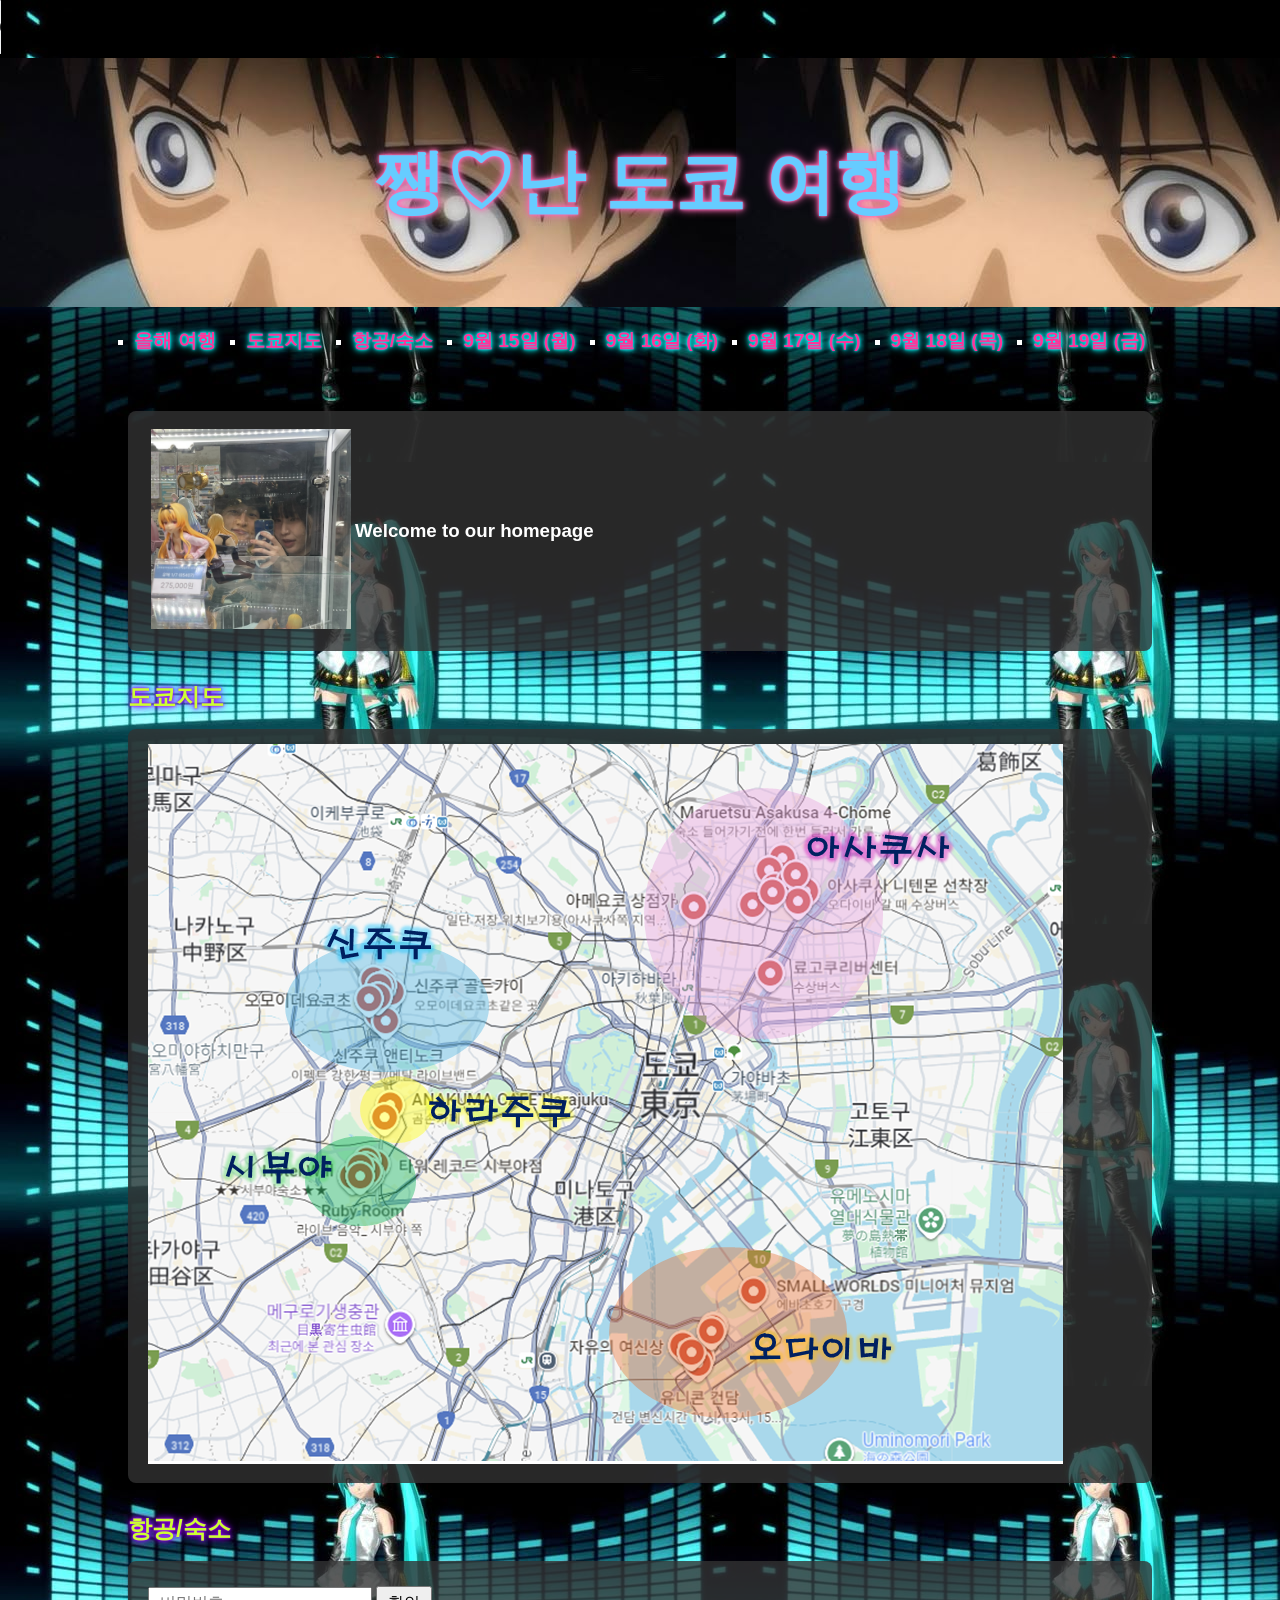
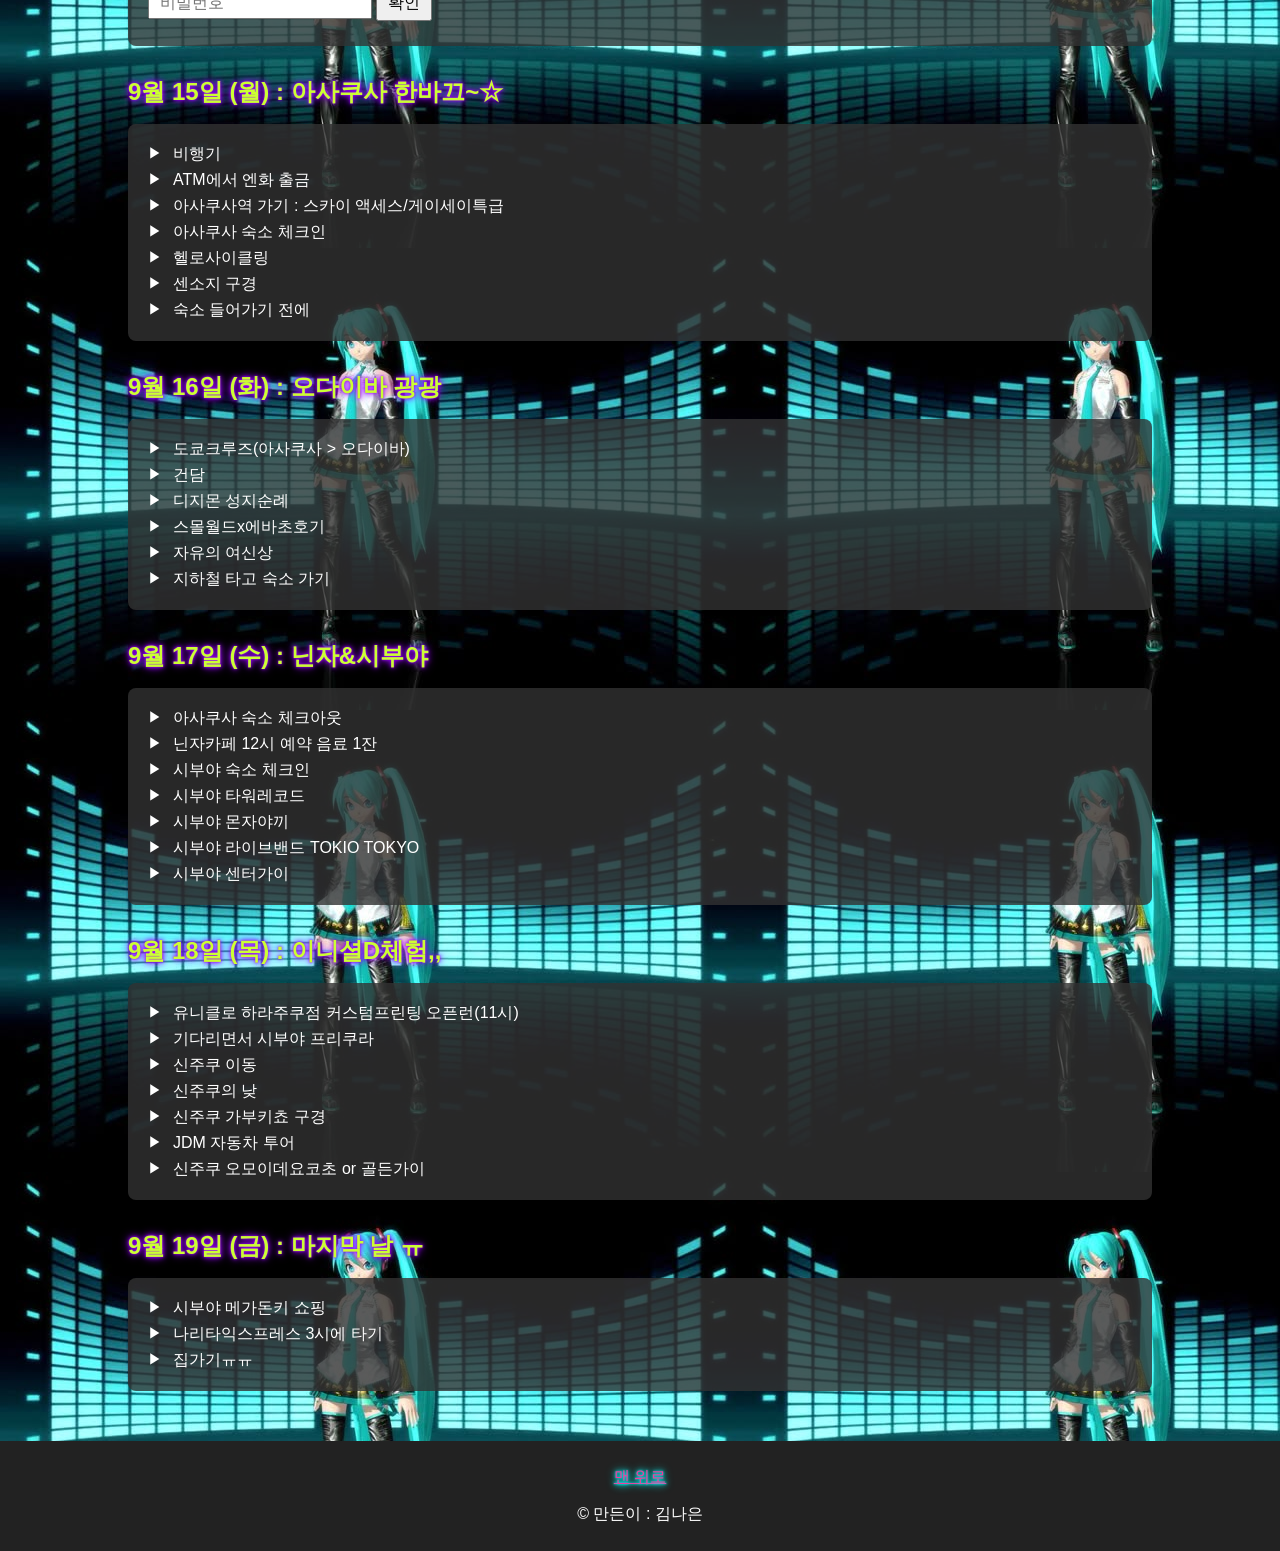
==== commit 83629669: "Update 2025.html" ====
--- a/2025.html
+++ b/2025.html
@@ -20,6 +20,7 @@
 
 <nav>
   <ul>
+    <li><a href="index.html">올해 여행</a></li>
     <li><a href="#01">도쿄지도</a></li>
     <li><a href="#day0">항공/숙소</a></li>
     <li><a href="#day1">9월 15일 (월)</a></li>
--- a/style_2025.css
+++ b/style_2025.css
@@ -0,0 +1,185 @@
+
+/* 기본 스타일 */
+body {
+  font-family: 'Gulim', 'Gulim', sans-serif;
+  background: #f0f0f0;
+  margin: 0;
+  padding: 0;
+  color: #fff;
+  background-image: url('main/img2.jpeg');
+  background-repeat : repeat;
+}
+
+main {
+  padding: 20px 10%;
+}
+
+a{
+  color: #ff3399; /* 강렬한 핑크 */
+  text-shadow: 
+    0 0 2px #00ffff,
+    0 0 5px #00ffff,
+    0 0 10px #00ffff;
+}
+/* 헤더 */
+header {
+  text-align: center;
+  background-image: url('main/img1.jpg');
+  padding: 30px 0;
+  color: #66ccff;
+  text-shadow: 
+    0 0 2px #FF69B4,
+    0 0 5px #FF69B4,
+    0 0 10px #FF69B4;
+}
+
+/* 제목 깜빡이기 */
+header h1 {
+  font-size: 4.4rem;
+  animation: blink 1s step-start infinite;
+}
+@keyframes blink {
+  50% {
+    opacity: 0;
+  }
+}
+
+/* 네비게이션 */
+nav ul {
+  list-style: none;
+  padding: 0;
+  display: flex;
+  justify-content: center;
+  flex-wrap: wrap;
+  background: rgba(0, 0, 0, 0.2); /* 투명+어두운 배경 */
+}
+
+nav ul li {
+  margin: 5px 15px;
+  list-style-type: square;  /* 리스트 기호를 촌스러운 네모 */
+}
+
+nav ul li a {
+  text-decoration: none;
+  font-weight: bold;
+  font-size: 1.2rem;
+}
+
+/* 숨겨진 내용 기본 숨김 */
+.hidden-content {
+  display: none;
+  margin-top: 20px;
+  padding: 15px;
+  background: rgba(255,255,255,0.9);
+  color: #000;
+  border-radius: 8px;
+}
+
+.password-box {
+  margin: 10px 0;
+}
+
+.password-box input {
+  padding: 5px 10px;
+  font-size: 1rem;
+}
+
+.password-box button {
+  padding: 5px 10px;
+  font-size: 1rem;
+  cursor: pointer;
+}
+
+/* 섹션 아코디언 */
+section {
+  margin-bottom: 30px;
+}
+
+section h2 {
+  margin-bottom: 10px;
+  color: #222;
+  font-size: 1.5rem;
+  text-align: left;
+  color: #ccff33; /* 라임 계열 */
+  text-shadow: 
+    0 0 2px #9900ff,
+    0 0 5px #9900ff,
+    0 0 10px #9900ff;
+}
+
+section ul {
+  background: rgba(50,50,50,0.8);
+  padding: 15px 20px;
+  border-radius: 8px;
+  list-style: none;
+}
+
+section ul li {
+  position: relative;
+  margin: 5px 0;
+  padding-left: 25px;
+  cursor: pointer;
+}
+
+section ul li::before {
+  content: "▶";
+  position: absolute;
+  left: 0;
+  color: #fff;
+  font-size: 0.9rem;
+}
+
+img {
+  max-width: 100%;       /* 부모 폭 기준으로 크기 자동 조절 */
+  height: auto;          /* 비율 유지 */
+}
+
+/* 숨겨진 내용 */
+section ul li .content {
+  display: none;
+  margin-top: 5px;
+  padding: 10px;
+  background: rgba(200,200,200,0.9);
+  color: #000;
+  border-radius: 5px;
+}
+
+/*지도*/
+.map-container {
+  position: relative;
+  width: 100%;       /* 부모 컨테이너 폭 기준 */
+  padding-bottom: 56.25%; /* 16:9 비율 유지 (원하면 75%로 4:3 등 조절 가능) */
+  height: 0;
+  overflow: hidden;
+  border-radius: 8px; /* 선택사항, 모서리 둥글게 */
+  margin: 10px 0;
+}
+
+.map-container iframe {
+  position: absolute;
+  top: 0;
+  left: 0;
+  width: 100%;
+  height: 100%;
+  border: 0;
+}
+
+/* 푸터 */
+footer {
+  text-align: center;
+  padding: 10px;
+  background: #222;
+  color: #fff;
+}
+
+/* 반응형 */
+@media (max-width: 600px) {
+  main {
+    padding: 20px 5%;
+  }
+
+  nav ul {
+    flex-direction: column;
+    align-items: flex-start;
+  }
+}
